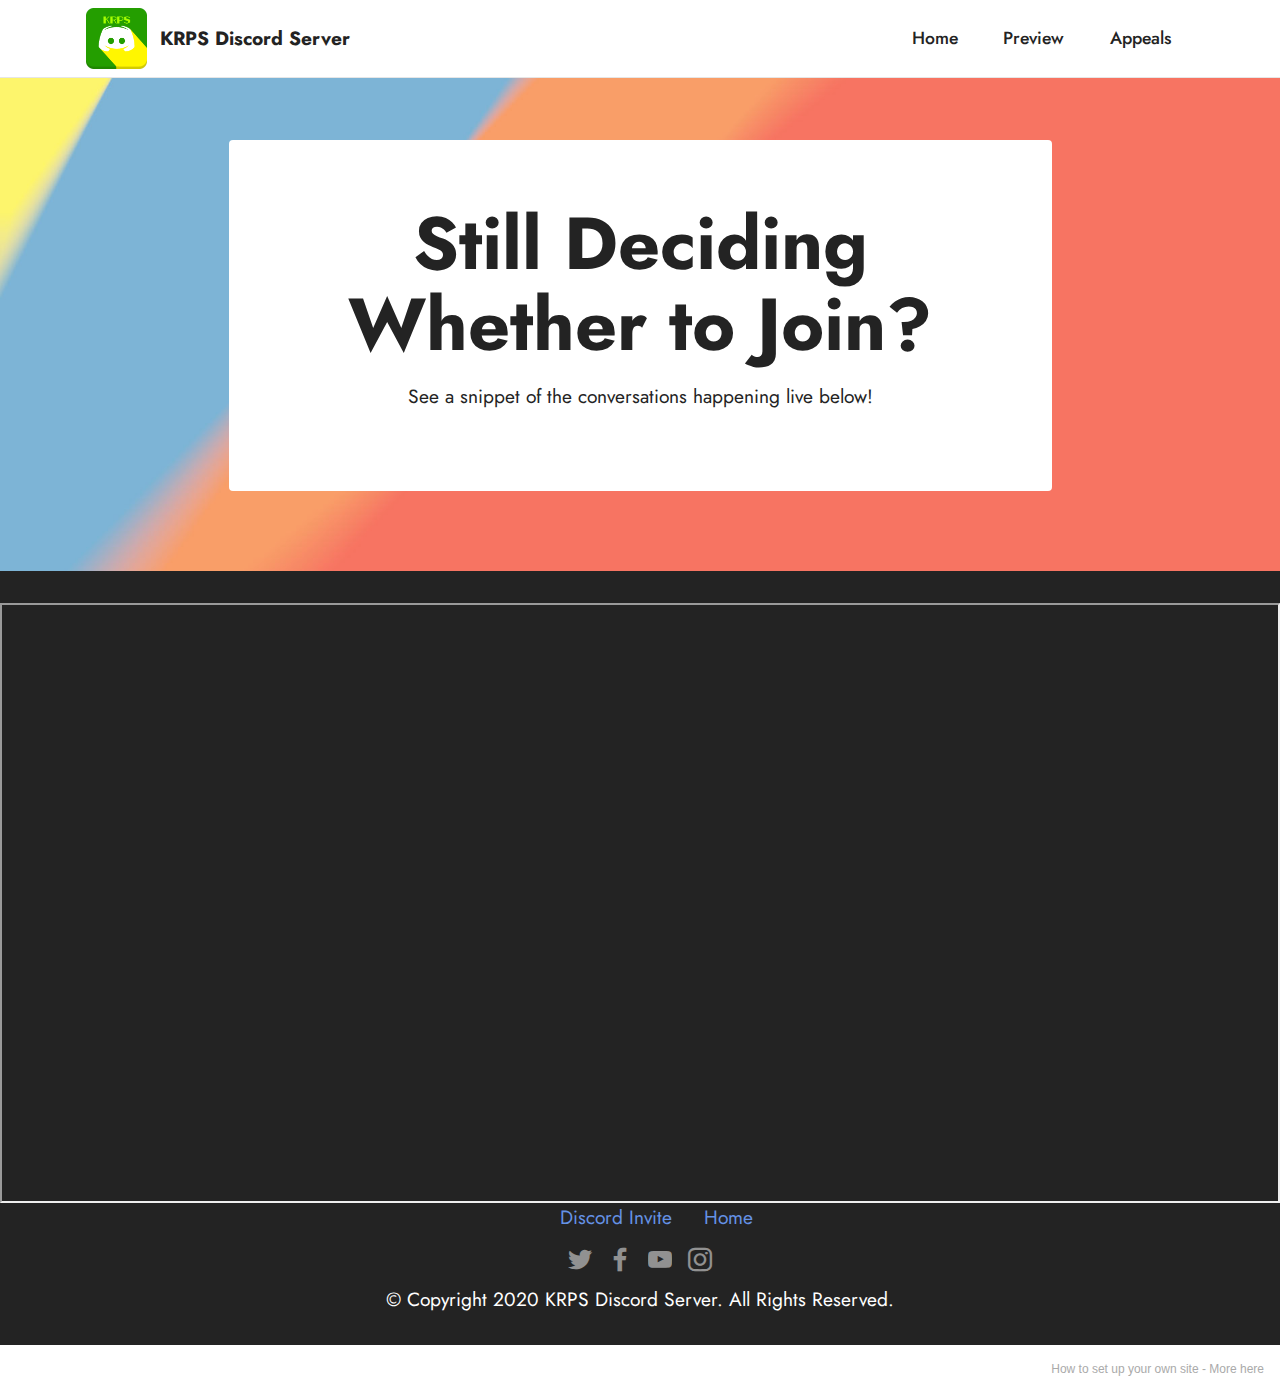
==== public/page1.html @ 9c4900dc "Initial commit" ====
<!DOCTYPE html>
<html  >
<head>
  <!-- Site made with Mobirise Website Builder v5.1.4, https://mobirise.com -->
  <meta charset="UTF-8">
  <meta http-equiv="X-UA-Compatible" content="IE=edge">
  <meta name="generator" content="Mobirise v5.1.4, mobirise.com">
  <meta name="viewport" content="width=device-width, initial-scale=1, minimum-scale=1">
  <link rel="shortcut icon" href="assets/images/discord-squircle-512-1-121x121.png" type="image/x-icon">
  <meta name="description" content="">


  <title>Preview</title>
  <link rel="stylesheet" href="assets/tether/tether.min.css">
  <link rel="stylesheet" href="assets/bootstrap/css/bootstrap.min.css">
  <link rel="stylesheet" href="assets/bootstrap/css/bootstrap-grid.min.css">
  <link rel="stylesheet" href="assets/bootstrap/css/bootstrap-reboot.min.css">
  <link rel="stylesheet" href="assets/dropdown/css/style.css">
  <link rel="stylesheet" href="assets/socicon/css/styles.css">
  <link rel="stylesheet" href="assets/theme/css/style.css">
  <link rel="preload" as="style" href="assets/mobirise/css/mbr-additional.css"><link rel="stylesheet" href="assets/mobirise/css/mbr-additional.css" type="text/css">




</head>
<body>

  <section class="menu cid-s48OLK6784" once="menu" id="menu1-m">

    <nav class="navbar navbar-dropdown navbar-fixed-top navbar-expand-lg">
        <div class="container">
            <div class="navbar-brand">
                <span class="navbar-logo">
                    <a href="index.html">
                        <img src="assets/images/discord-squircle-512-1-121x121.png" alt="Logo" style="height: 3.8rem;">
                    </a>
                </span>
                <span class="navbar-caption-wrap"><a class="navbar-caption text-black display-7" href="https://mobiri.se">KRPS Discord Server</a></span>
            </div>
            <button class="navbar-toggler" type="button" data-toggle="collapse" data-target="#navbarSupportedContent" aria-controls="navbarNavAltMarkup" aria-expanded="false" aria-label="Toggle navigation">
                <div class="hamburger">
                    <span></span>
                    <span></span>
                    <span></span>
                    <span></span>
                </div>
            </button>
            <div class="collapse navbar-collapse" id="navbarSupportedContent">
                <ul class="navbar-nav nav-dropdown nav-right" data-app-modern-menu="true"><li class="nav-item"><a class="nav-link link text-black text-primary display-4" href="index.html">Home</a></li>
                    <li class="nav-item"><a class="nav-link link text-black text-primary display-4" href="page1.html">Preview</a></li><li class="nav-item"><a class="nav-link link text-black text-primary display-4" href="page2.html">Appeals</a></li></ul>


            </div>
        </div>
    </nav>

</section>

<section class="header12 cid-sbcsaG6KM3 mbr-parallax-background" id="header12-o">



    <div class="mbr-overlay" style="opacity: 0.3; background-color: rgb(255, 255, 255);">
    </div>
    <div class="container">
        <div class="row justify-content-center">
            <div class="card col-12 col-md-12 col-lg-9">
                <div class="card-wrapper">
                    <div class="card-box align-center">
                        <h1 class="card-title mbr-fonts-style mb-3 display-1">
                            <strong>Still Deciding Whether to Join?</strong></h1>
                        <p class="mbr-text mbr-fonts-style display-7">See a snippet of the conversations happening live below!</p>

                    </div>
                </div>
            </div>
        </div>
    </div>
</section>

<section class="footer3 cid-s48P1Icc8J" once="footers" id="footer3-n">

    <iframe src="https://e.widgetbot.io/channels/707819559461322822/707819559461322825" height="600" width="800"></iframe>



    <div class="container">
        <div class="media-container-row align-center mbr-white">
            <div class="row row-links">
                <ul class="foot-menu">





                <li class="foot-menu-item mbr-fonts-style display-7"><p><a href="https://discord.gg/Gajjnm4" class="text-primary"></a><br></p></li><li class="foot-menu-item mbr-fonts-style display-7"><a href="https://discord.gg/Gajjnm4" class="text-primary">Discord Invite</a></li><li class="foot-menu-item mbr-fonts-style display-7"><a href="index.html" class="text-primary">Home</a></li></ul>
            </div>
            <div class="row social-row">
                <div class="social-list align-right pb-2">






                <div class="soc-item">
                        <a href="https://twitter.com/mobirise" target="_blank">
                            <span class="socicon-twitter socicon mbr-iconfont mbr-iconfont-social"></span>
                        </a>
                    </div><div class="soc-item">
                        <a href="https://www.facebook.com/pages/Mobirise/1616226671953247" target="_blank">
                            <span class="socicon-facebook socicon mbr-iconfont mbr-iconfont-social"></span>
                        </a>
                    </div><div class="soc-item">
                        <a href="https://www.youtube.com/c/mobirise" target="_blank">
                            <span class="socicon-youtube socicon mbr-iconfont mbr-iconfont-social"></span>
                        </a>
                    </div><div class="soc-item">
                        <a href="https://instagram.com/mobirise" target="_blank">
                            <span class="mbr-iconfont mbr-iconfont-social socicon-instagram socicon"></span>
                        </a>
                    </div></div>
            </div>
            <div class="row row-copirayt">
                <p class="mbr-text mb-0 mbr-fonts-style mbr-white align-center display-7">
                    © Copyright 2020 KRPS Discord Server. All Rights Reserved.
                </p>
            </div>
        </div>
    </div>
</section><section style="background-color: #fff; font-family: -apple-system, BlinkMacSystemFont, 'Segoe UI', 'Roboto', 'Helvetica Neue', Arial, sans-serif; color:#aaa; font-size:12px; padding: 0; align-items: center; display: flex;"><a href="https://mobirise.site/a" style="flex: 1 1; height: 3rem; padding-left: 1rem;"></a><p style="flex: 0 0 auto; margin:0; padding-right:1rem;">How to set up your own site - <a href="https://mobirise.site/x" style="color:#aaa;">More here</a></p></section><script src="assets/web/assets/jquery/jquery.min.js"></script>  <script src="assets/popper/popper.min.js"></script>  <script src="assets/tether/tether.min.js"></script>  <script src="assets/bootstrap/js/bootstrap.min.js"></script>  <script src="assets/smoothscroll/smooth-scroll.js"></script>  <script src="assets/dropdown/js/nav-dropdown.js"></script>  <script src="assets/dropdown/js/navbar-dropdown.js"></script>  <script src="assets/touchswipe/jquery.touch-swipe.min.js"></script>  <script src="assets/parallax/jarallax.min.js"></script>  <script src="assets/theme/js/script.js"></script>


</body>
</html>
---- public/assets/dropdown/css/style.css ----
.navbar-dropdown {
  left: 0;
  padding: 0;
  position: absolute;
  right: 0;
  top: 0;
  transition: all 0.45s ease;
  z-index: 1030;
  background: #282828; }
  .navbar-dropdown .navbar-logo {
    margin-right: 0.8rem;
    transition: margin 0.3s ease-in-out;
    vertical-align: middle; }
    .navbar-dropdown .navbar-logo img {
      height: 3.125rem;
      transition: all 0.3s ease-in-out; }
    .navbar-dropdown .navbar-logo.mbr-iconfont {
      font-size: 3.125rem;
      line-height: 3.125rem; }
  .navbar-dropdown .navbar-caption {
    font-weight: 700;
    white-space: normal;
    vertical-align: -4px;
    line-height: 3.125rem !important; }
    .navbar-dropdown .navbar-caption, .navbar-dropdown .navbar-caption:hover {
      color: inherit;
      text-decoration: none; }
  .navbar-dropdown .mbr-iconfont + .navbar-caption {
    vertical-align: -1px; }
  .navbar-dropdown.navbar-fixed-top {
    position: fixed; }
  .navbar-dropdown .navbar-brand span {
    vertical-align: -4px; }
  .navbar-dropdown.bg-color.transparent {
    background: none; }
  .navbar-dropdown.navbar-short .navbar-brand {
    padding: 0.625rem 0; }
    .navbar-dropdown.navbar-short .navbar-brand span {
      vertical-align: -1px; }
  .navbar-dropdown.navbar-short .navbar-caption {
    line-height: 2.375rem !important;
    vertical-align: -2px; }
  .navbar-dropdown.navbar-short .navbar-logo {
    margin-right: 0.5rem; }
    .navbar-dropdown.navbar-short .navbar-logo img {
      height: 2.375rem; }
    .navbar-dropdown.navbar-short .navbar-logo.mbr-iconfont {
      font-size: 2.375rem;
      line-height: 2.375rem; }
  .navbar-dropdown.navbar-short .mbr-table-cell {
    height: 3.625rem; }
  .navbar-dropdown .navbar-close {
    left: 0.6875rem;
    position: fixed;
    top: 0.75rem;
    z-index: 1000; }
  .navbar-dropdown .hamburger-icon {
    content: "";
    display: inline-block;
    vertical-align: middle;
    width: 16px;
    -webkit-box-shadow: 0 -6px 0 1px #282828,0 0 0 1px #282828,0 6px 0 1px #282828;
    -moz-box-shadow: 0 -6px 0 1px #282828,0 0 0 1px #282828,0 6px 0 1px #282828;
    box-shadow: 0 -6px 0 1px #282828,0 0 0 1px #282828,0 6px 0 1px #282828; }

.dropdown-menu .dropdown-toggle[data-toggle="dropdown-submenu"]::after {
  border-bottom: 0.35em solid transparent;
  border-left: 0.35em solid;
  border-right: 0;
  border-top: 0.35em solid transparent;
  margin-left: 0.3rem; }

.dropdown-menu .dropdown-item:focus {
  outline: 0; }

.nav-dropdown {
  font-size: 0.75rem;
  font-weight: 500;
  height: auto !important; }
  .nav-dropdown .nav-btn {
    padding-left: 1rem; }
  .nav-dropdown .link {
    margin: .667em 1.667em;
    font-weight: 500;
    padding: 0;
    transition: color .2s ease-in-out; }
    .nav-dropdown .link.dropdown-toggle {
      margin-right: 2.583em; }
      .nav-dropdown .link.dropdown-toggle::after {
        margin-left: .25rem;
        border-top: 0.35em solid;
        border-right: 0.35em solid transparent;
        border-left: 0.35em solid transparent;
        border-bottom: 0; }
      .nav-dropdown .link.dropdown-toggle[aria-expanded="true"] {
        margin: 0;
        padding: 0.667em 3.263em  0.667em 1.667em; }
  .nav-dropdown .link::after,
  .nav-dropdown .dropdown-item::after {
    color: inherit; }
  .nav-dropdown .btn {
    font-size: 0.75rem;
    font-weight: 700;
    letter-spacing: 0;
    margin-bottom: 0;
    padding-left: 1.25rem;
    padding-right: 1.25rem; }
  .nav-dropdown .dropdown-menu {
    border-radius: 0;
    border: 0;
    left: 0;
    margin: 0;
    padding-bottom: 1.25rem;
    padding-top: 1.25rem;
    position: relative; }
  .nav-dropdown .dropdown-submenu {
    margin-left: 0.125rem;
    top: 0; }
  .nav-dropdown .dropdown-item {
    font-weight: 500;
    line-height: 2;
    padding: 0.3846em 4.615em 0.3846em 1.5385em;
    position: relative;
    transition: color .2s ease-in-out, background-color .2s ease-in-out; }
    .nav-dropdown .dropdown-item::after {
      margin-top: -0.3077em;
      position: absolute;
      right: 1.1538em;
      top: 50%; }
    .nav-dropdown .dropdown-item:focus, .nav-dropdown .dropdown-item:hover {
      background: none; }

@media (max-width: 767px) {
  .nav-dropdown.navbar-toggleable-sm {
    bottom: 0;
    display: none;
    left: 0;
    overflow-x: hidden;
    position: fixed;
    top: 0;
    transform: translateX(-100%);
    -ms-transform: translateX(-100%);
    -webkit-transform: translateX(-100%);
    width: 18.75rem;
    z-index: 999; } }
.nav-dropdown.navbar-toggleable-xl {
  bottom: 0;
  display: none;
  left: 0;
  overflow-x: hidden;
  position: fixed;
  top: 0;
  transform: translateX(-100%);
  -ms-transform: translateX(-100%);
  -webkit-transform: translateX(-100%);
  width: 18.75rem;
  z-index: 999; }

.nav-dropdown-sm {
  display: block !important;
  overflow-x: hidden;
  overflow: auto;
  padding-top: 3.875rem; }
  .nav-dropdown-sm::after {
    content: "";
    display: block;
    height: 3rem;
    width: 100%; }
  .nav-dropdown-sm.collapse.in ~ .navbar-close {
    display: block !important; }
  .nav-dropdown-sm.collapsing, .nav-dropdown-sm.collapse.in {
    transform: translateX(0);
    -ms-transform: translateX(0);
    -webkit-transform: translateX(0);
    transition: all 0.25s ease-out;
    -webkit-transition: all 0.25s ease-out;
    background: #282828; }
  .nav-dropdown-sm.collapsing[aria-expanded="false"] {
    transform: translateX(-100%);
    -ms-transform: translateX(-100%);
    -webkit-transform: translateX(-100%); }
  .nav-dropdown-sm .nav-item {
    display: block;
    margin-left: 0 !important;
    padding-left: 0; }
  .nav-dropdown-sm .link,
  .nav-dropdown-sm .dropdown-item {
    border-top: 1px dotted rgba(255, 255, 255, 0.1);
    font-size: 0.8125rem;
    line-height: 1.6;
    margin: 0 !important;
    padding: 0.875rem 2.4rem 0.875rem 1.5625rem !important;
    position: relative;
    white-space: normal; }
    .nav-dropdown-sm .link:focus, .nav-dropdown-sm .link:hover,
    .nav-dropdown-sm .dropdown-item:focus,
    .nav-dropdown-sm .dropdown-item:hover {
      background: rgba(0, 0, 0, 0.2) !important;
      color: #c0a375; }
  .nav-dropdown-sm .nav-btn {
    position: relative;
    padding: 1.5625rem 1.5625rem 0 1.5625rem; }
    .nav-dropdown-sm .nav-btn::before {
      border-top: 1px dotted rgba(255, 255, 255, 0.1);
      content: "";
      left: 0;
      position: absolute;
      top: 0;
      width: 100%; }
    .nav-dropdown-sm .nav-btn + .nav-btn {
      padding-top: 0.625rem; }
      .nav-dropdown-sm .nav-btn + .nav-btn::before {
        display: none; }
  .nav-dropdown-sm .btn {
    padding: 0.625rem 0; }
  .nav-dropdown-sm .dropdown-toggle[data-toggle="dropdown-submenu"]::after {
    margin-left: .25rem;
    border-top: 0.35em solid;
    border-right: 0.35em solid transparent;
    border-left: 0.35em solid transparent;
    border-bottom: 0; }
  .nav-dropdown-sm .dropdown-toggle[data-toggle="dropdown-submenu"][aria-expanded="true"]::after {
    border-top: 0;
    border-right: 0.35em solid transparent;
    border-left: 0.35em solid transparent;
    border-bottom: 0.35em solid; }
  .nav-dropdown-sm .dropdown-menu {
    margin: 0;
    padding: 0;
    position: relative;
    top: 0;
    left: 0;
    width: 100%;
    border: 0;
    float: none;
    border-radius: 0;
    background: none; }
  .nav-dropdown-sm .dropdown-submenu {
    left: 100%;
    margin-left: 0.125rem;
    margin-top: -1.25rem;
    top: 0; }

.navbar-toggleable-sm .nav-dropdown .dropdown-menu {
  position: absolute; }

.navbar-toggleable-sm .nav-dropdown .dropdown-submenu {
  left: 100%;
  margin-left: 0.125rem;
  margin-top: -1.25rem;
  top: 0; }

.navbar-toggleable-sm.opened .nav-dropdown .dropdown-menu {
  position: relative; }

.navbar-toggleable-sm.opened .nav-dropdown .dropdown-submenu {
  left: 0;
  margin-left: 00rem;
  margin-top: 0rem;
  top: 0; }

.is-builder .nav-dropdown.collapsing {
  transition: none !important; }

/*# sourceMappingURL=style.css.map */
---- public/assets/socicon/css/styles.css ----
@charset "UTF-8";

@font-face {
  font-family: 'Socicon';
  src:  url('../fonts/socicon.eot');
  src:  url('../fonts/socicon.eot?#iefix') format('embedded-opentype'),
    url('../fonts/socicon.woff2') format('woff2'),
    url('../fonts/socicon.ttf') format('truetype'),
    url('../fonts/socicon.woff') format('woff'),
    url('../fonts/socicon.svg#socicon') format('svg');
  font-weight: normal;
  font-style: normal;
}

[data-icon]:before {
  font-family: "socicon" !important;
  content: attr(data-icon);
  font-style: normal !important;
  font-weight: normal !important;
  font-variant: normal !important;
  text-transform: none !important;
  speak: none;
  line-height: 1;
  -webkit-font-smoothing: antialiased;
  -moz-osx-font-smoothing: grayscale;
}

[class^="socicon-"], [class*=" socicon-"] {
  /* use !important to prevent issues with browser extensions that change fonts */
  font-family: 'Socicon' !important;
  speak: none;
  font-style: normal;
  font-weight: normal;
  font-variant: normal;
  text-transform: none;
  line-height: 1;

  /* Better Font Rendering =========== */
  -webkit-font-smoothing: antialiased;
  -moz-osx-font-smoothing: grayscale;
}

.socicon-eitaa:before {
  content: "\e97c";
}
.socicon-soroush:before {
  content: "\e97d";
}
.socicon-bale:before {
  content: "\e97e";
}
.socicon-zazzle:before {
  content: "\e97b";
}
.socicon-society6:before {
  content: "\e97a";
}
.socicon-redbubble:before {
  content: "\e979";
}
.socicon-avvo:before {
  content: "\e978";
}
.socicon-stitcher:before {
  content: "\e977";
}
.socicon-googlehangouts:before {
  content: "\e974";
}
.socicon-dlive:before {
  content: "\e975";
}
.socicon-vsco:before {
  content: "\e976";
}
.socicon-flipboard:before {
  content: "\e973";
}
.socicon-ubuntu:before {
  content: "\e958";
}
.socicon-artstation:before {
  content: "\e959";
}
.socicon-invision:before {
  content: "\e95a";
}
.socicon-torial:before {
  content: "\e95b";
}
.socicon-collectorz:before {
  content: "\e95c";
}
.socicon-seenthis:before {
  content: "\e95d";
}
.socicon-googleplaymusic:before {
  content: "\e95e";
}
.socicon-debian:before {
  content: "\e95f";
}
.socicon-filmfreeway:before {
  content: "\e960";
}
.socicon-gnome:before {
  content: "\e961";
}
.socicon-itchio:before {
  content: "\e962";
}
.socicon-jamendo:before {
  content: "\e963";
}
.socicon-mix:before {
  content: "\e964";
}
.socicon-sharepoint:before {
  content: "\e965";
}
.socicon-tinder:before {
  content: "\e966";
}
.socicon-windguru:before {
  content: "\e967";
}
.socicon-cdbaby:before {
  content: "\e968";
}
.socicon-elementaryos:before {
  content: "\e969";
}
.socicon-stage32:before {
  content: "\e96a";
}
.socicon-tiktok:before {
  content: "\e96b";
}
.socicon-gitter:before {
  content: "\e96c";
}
.socicon-letterboxd:before {
  content: "\e96d";
}
.socicon-threema:before {
  content: "\e96e";
}
.socicon-splice:before {
  content: "\e96f";
}
.socicon-metapop:before {
  content: "\e970";
}
.socicon-naver:before {
  content: "\e971";
}
.socicon-remote:before {
  content: "\e972";
}
.socicon-internet:before {
  content: "\e957";
}
.socicon-moddb:before {
  content: "\e94b";
}
.socicon-indiedb:before {
  content: "\e94c";
}
.socicon-traxsource:before {
  content: "\e94d";
}
.socicon-gamefor:before {
  content: "\e94e";
}
.socicon-pixiv:before {
  content: "\e94f";
}
.socicon-myanimelist:before {
  content: "\e950";
}
.socicon-blackberry:before {
  content: "\e951";
}
.socicon-wickr:before {
  content: "\e952";
}
.socicon-spip:before {
  content: "\e953";
}
.socicon-napster:before {
  content: "\e954";
}
.socicon-beatport:before {
  content: "\e955";
}
.socicon-hackerone:before {
  content: "\e956";
}
.socicon-hackernews:before {
  content: "\e946";
}
.socicon-smashwords:before {
  content: "\e947";
}
.socicon-kobo:before {
  content: "\e948";
}
.socicon-bookbub:before {
  content: "\e949";
}
.socicon-mailru:before {
  content: "\e94a";
}
.socicon-gitlab:before {
  content: "\e945";
}
.socicon-instructables:before {
  content: "\e944";
}
.socicon-portfolio:before {
  content: "\e943";
}
.socicon-codered:before {
  content: "\e940";
}
.socicon-origin:before {
  content: "\e941";
}
.socicon-nextdoor:before {
  content: "\e942";
}
.socicon-udemy:before {
  content: "\e93f";
}
.socicon-livemaster:before {
  content: "\e93e";
}
.socicon-crunchbase:before {
  content: "\e93b";
}
.socicon-homefy:before {
  content: "\e93c";
}
.socicon-calendly:before {
  content: "\e93d";
}
.socicon-realtor:before {
  content: "\e90f";
}
.socicon-tidal:before {
  content: "\e910";
}
.socicon-qobuz:before {
  content: "\e911";
}
.socicon-natgeo:before {
  content: "\e912";
}
.socicon-mastodon:before {
  content: "\e913";
}
.socicon-unsplash:before {
  content: "\e914";
}
.socicon-homeadvisor:before {
  content: "\e915";
}
.socicon-angieslist:before {
  content: "\e916";
}
.socicon-codepen:before {
  content: "\e917";
}
.socicon-slack:before {
  content: "\e918";
}
.socicon-openaigym:before {
  content: "\e919";
}
.socicon-logmein:before {
  content: "\e91a";
}
.socicon-fiverr:before {
  content: "\e91b";
}
.socicon-gotomeeting:before {
  content: "\e91c";
}
.socicon-aliexpress:before {
  content: "\e91d";
}
.socicon-guru:before {
  content: "\e91e";
}
.socicon-appstore:before {
  content: "\e91f";
}
.socicon-homes:before {
  content: "\e920";
}
.socicon-zoom:before {
  content: "\e921";
}
.socicon-alibaba:before {
  content: "\e922";
}
.socicon-craigslist:before {
  content: "\e923";
}
.socicon-wix:before {
  content: "\e924";
}
.socicon-redfin:before {
  content: "\e925";
}
.socicon-googlecalendar:before {
  content: "\e926";
}
.socicon-shopify:before {
  content: "\e927";
}
.socicon-freelancer:before {
  content: "\e928";
}
.socicon-seedrs:before {
  content: "\e929";
}
.socicon-bing:before {
  content: "\e92a";
}
.socicon-doodle:before {
  content: "\e92b";
}
.socicon-bonanza:before {
  content: "\e92c";
}
.socicon-squarespace:before {
  content: "\e92d";
}
.socicon-toptal:before {
  content: "\e92e";
}
.socicon-gust:before {
  content: "\e92f";
}
.socicon-ask:before {
  content: "\e930";
}
.socicon-trulia:before {
  content: "\e931";
}
.socicon-loomly:before {
  content: "\e932";
}
.socicon-ghost:before {
  content: "\e933";
}
.socicon-upwork:before {
  content: "\e934";
}
.socicon-fundable:before {
  content: "\e935";
}
.socicon-booking:before {
  content: "\e936";
}
.socicon-googlemaps:before {
  content: "\e937";
}
.socicon-zillow:before {
  content: "\e938";
}
.socicon-niconico:before {
  content: "\e939";
}
.socicon-toneden:before {
  content: "\e93a";
}
.socicon-augment:before {
  content: "\e908";
}
.socicon-bitbucket:before {
  content: "\e909";
}
.socicon-fyuse:before {
  content: "\e90a";
}
.socicon-yt-gaming:before {
  content: "\e90b";
}
.socicon-sketchfab:before {
  content: "\e90c";
}
.socicon-mobcrush:before {
  content: "\e90d";
}
.socicon-microsoft:before {
  content: "\e90e";
}
.socicon-pandora:before {
  content: "\e907";
}
.socicon-messenger:before {
  content: "\e906";
}
.socicon-gamewisp:before {
  content: "\e905";
}
.socicon-bloglovin:before {
  content: "\e904";
}
.socicon-tunein:before {
  content: "\e903";
}
.socicon-gamejolt:before {
  content: "\e901";
}
.socicon-trello:before {
  content: "\e902";
}
.socicon-spreadshirt:before {
  content: "\e900";
}
.socicon-500px:before {
  content: "\e000";
}
.socicon-8tracks:before {
  content: "\e001";
}
.socicon-airbnb:before {
  content: "\e002";
}
.socicon-alliance:before {
  content: "\e003";
}
.socicon-amazon:before {
  content: "\e004";
}
.socicon-amplement:before {
  content: "\e005";
}
.socicon-android:before {
  content: "\e006";
}
.socicon-angellist:before {
  content: "\e007";
}
.socicon-apple:before {
  content: "\e008";
}
.socicon-appnet:before {
  content: "\e009";
}
.socicon-baidu:before {
  content: "\e00a";
}
.socicon-bandcamp:before {
  content: "\e00b";
}
.socicon-battlenet:before {
  content: "\e00c";
}
.socicon-mixer:before {
  content: "\e00d";
}
.socicon-bebee:before {
  content: "\e00e";
}
.socicon-bebo:before {
  content: "\e00f";
}
.socicon-behance:before {
  content: "\e010";
}
.socicon-blizzard:before {
  content: "\e011";
}
.socicon-blogger:before {
  content: "\e012";
}
.socicon-buffer:before {
  content: "\e013";
}
.socicon-chrome:before {
  content: "\e014";
}
.socicon-coderwall:before {
  content: "\e015";
}
.socicon-curse:before {
  content: "\e016";
}
.socicon-dailymotion:before {
  content: "\e017";
}
.socicon-deezer:before {
  content: "\e018";
}
.socicon-delicious:before {
  content: "\e019";
}
.socicon-deviantart:before {
  content: "\e01a";
}
.socicon-diablo:before {
  content: "\e01b";
}
.socicon-digg:before {
  content: "\e01c";
}
.socicon-discord:before {
  content: "\e01d";
}
.socicon-disqus:before {
  content: "\e01e";
}
.socicon-douban:before {
  content: "\e01f";
}
.socicon-draugiem:before {
  content: "\e020";
}
.socicon-dribbble:before {
  content: "\e021";
}
.socicon-drupal:before {
  content: "\e022";
}
.socicon-ebay:before {
  content: "\e023";
}
.socicon-ello:before {
  content: "\e024";
}
.socicon-endomodo:before {
  content: "\e025";
}
.socicon-envato:before {
  content: "\e026";
}
.socicon-etsy:before {
  content: "\e027";
}
.socicon-facebook:before {
  content: "\e028";
}
.socicon-feedburner:before {
  content: "\e029";
}
.socicon-filmweb:before {
  content: "\e02a";
}
.socicon-firefox:before {
  content: "\e02b";
}
.socicon-flattr:before {
  content: "\e02c";
}
.socicon-flickr:before {
  content: "\e02d";
}
.socicon-formulr:before {
  content: "\e02e";
}
.socicon-forrst:before {
  content: "\e02f";
}
.socicon-foursquare:before {
  content: "\e030";
}
.socicon-friendfeed:before {
  content: "\e031";
}
.socicon-github:before {
  content: "\e032";
}
.socicon-goodreads:before {
  content: "\e033";
}
.socicon-google:before {
  content: "\e034";
}
.socicon-googlescholar:before {
  content: "\e035";
}
.socicon-googlegroups:before {
  content: "\e036";
}
.socicon-googlephotos:before {
  content: "\e037";
}
.socicon-googleplus:before {
  content: "\e038";
}
.socicon-grooveshark:before {
  content: "\e039";
}
.socicon-hackerrank:before {
  content: "\e03a";
}
.socicon-hearthstone:before {
  content: "\e03b";
}
.socicon-hellocoton:before {
  content: "\e03c";
}
.socicon-heroes:before {
  content: "\e03d";
}
.socicon-smashcast:before {
  content: "\e03e";
}
.socicon-horde:before {
  content: "\e03f";
}
.socicon-houzz:before {
  content: "\e040";
}
.socicon-icq:before {
  content: "\e041";
}
.socicon-identica:before {
  content: "\e042";
}
.socicon-imdb:before {
  content: "\e043";
}
.socicon-instagram:before {
  content: "\e044";
}
.socicon-issuu:before {
  content: "\e045";
}
.socicon-istock:before {
  content: "\e046";
}
.socicon-itunes:before {
  content: "\e047";
}
.socicon-keybase:before {
  content: "\e048";
}
.socicon-lanyrd:before {
  content: "\e049";
}
.socicon-lastfm:before {
  content: "\e04a";
}
.socicon-line:before {
  content: "\e04b";
}
.socicon-linkedin:before {
  content: "\e04c";
}
.socicon-livejournal:before {
  content: "\e04d";
}
.socicon-lyft:before {
  content: "\e04e";
}
.socicon-macos:before {
  content: "\e04f";
}
.socicon-mail:before {
  content: "\e050";
}
.socicon-medium:before {
  content: "\e051";
}
.socicon-meetup:before {
  content: "\e052";
}
.socicon-mixcloud:before {
  content: "\e053";
}
.socicon-modelmayhem:before {
  content: "\e054";
}
.socicon-mumble:before {
  content: "\e055";
}
.socicon-myspace:before {
  content: "\e056";
}
.socicon-newsvine:before {
  content: "\e057";
}
.socicon-nintendo:before {
  content: "\e058";
}
.socicon-npm:before {
  content: "\e059";
}
.socicon-odnoklassniki:before {
  content: "\e05a";
}
.socicon-openid:before {
  content: "\e05b";
}
.socicon-opera:before {
  content: "\e05c";
}
.socicon-outlook:before {
  content: "\e05d";
}
.socicon-overwatch:before {
  content: "\e05e";
}
.socicon-patreon:before {
  content: "\e05f";
}
.socicon-paypal:before {
  content: "\e060";
}
.socicon-periscope:before {
  content: "\e061";
}
.socicon-persona:before {
  content: "\e062";
}
.socicon-pinterest:before {
  content: "\e063";
}
.socicon-play:before {
  content: "\e064";
}
.socicon-player:before {
  content: "\e065";
}
.socicon-playstation:before {
  content: "\e066";
}
.socicon-pocket:before {
  content: "\e067";
}
.socicon-qq:before {
  content: "\e068";
}
.socicon-quora:before {
  content: "\e069";
}
.socicon-raidcall:before {
  content: "\e06a";
}
.socicon-ravelry:before {
  content: "\e06b";
}
.socicon-reddit:before {
  content: "\e06c";
}
.socicon-renren:before {
  content: "\e06d";
}
.socicon-researchgate:before {
  content: "\e06e";
}
.socicon-residentadvisor:before {
  content: "\e06f";
}
.socicon-reverbnation:before {
  content: "\e070";
}
.socicon-rss:before {
  content: "\e071";
}
.socicon-sharethis:before {
  content: "\e072";
}
.socicon-skype:before {
  content: "\e073";
}
.socicon-slideshare:before {
  content: "\e074";
}
.socicon-smugmug:before {
  content: "\e075";
}
.socicon-snapchat:before {
  content: "\e076";
}
.socicon-songkick:before {
  content: "\e077";
}
.socicon-soundcloud:before {
  content: "\e078";
}
.socicon-spotify:before {
  content: "\e079";
}
.socicon-stackexchange:before {
  content: "\e07a";
}
.socicon-stackoverflow:before {
  content: "\e07b";
}
.socicon-starcraft:before {
  content: "\e07c";
}
.socicon-stayfriends:before {
  content: "\e07d";
}
.socicon-steam:before {
  content: "\e07e";
}
.socicon-storehouse:before {
  content: "\e07f";
}
.socicon-strava:before {
  content: "\e080";
}
.socicon-streamjar:before {
  content: "\e081";
}
.socicon-stumbleupon:before {
  content: "\e082";
}
.socicon-swarm:before {
  content: "\e083";
}
.socicon-teamspeak:before {
  content: "\e084";
}
.socicon-teamviewer:before {
  content: "\e085";
}
.socicon-technorati:before {
  content: "\e086";
}
.socicon-telegram:before {
  content: "\e087";
}
.socicon-tripadvisor:before {
  content: "\e088";
}
.socicon-tripit:before {
  content: "\e089";
}
.socicon-triplej:before {
  content: "\e08a";
}
.socicon-tumblr:before {
  content: "\e08b";
}
.socicon-twitch:before {
  content: "\e08c";
}
.socicon-twitter:before {
  content: "\e08d";
}
.socicon-uber:before {
  content: "\e08e";
}
.socicon-ventrilo:before {
  content: "\e08f";
}
.socicon-viadeo:before {
  content: "\e090";
}
.socicon-viber:before {
  content: "\e091";
}
.socicon-viewbug:before {
  content: "\e092";
}
.socicon-vimeo:before {
  content: "\e093";
}
.socicon-vine:before {
  content: "\e094";
}
.socicon-vkontakte:before {
  content: "\e095";
}
.socicon-warcraft:before {
  content: "\e096";
}
.socicon-wechat:before {
  content: "\e097";
}
.socicon-weibo:before {
  content: "\e098";
}
.socicon-whatsapp:before {
  content: "\e099";
}
.socicon-wikipedia:before {
  content: "\e09a";
}
.socicon-windows:before {
  content: "\e09b";
}
.socicon-wordpress:before {
  content: "\e09c";
}
.socicon-wykop:before {
  content: "\e09d";
}
.socicon-xbox:before {
  content: "\e09e";
}
.socicon-xing:before {
  content: "\e09f";
}
.socicon-yahoo:before {
  content: "\e0a0";
}
.socicon-yammer:before {
  content: "\e0a1";
}
.socicon-yandex:before {
  content: "\e0a2";
}
.socicon-yelp:before {
  content: "\e0a3";
}
.socicon-younow:before {
  content: "\e0a4";
}
.socicon-youtube:before {
  content: "\e0a5";
}
.socicon-zapier:before {
  content: "\e0a6";
}
.socicon-zerply:before {
  content: "\e0a7";
}
.socicon-zomato:before {
  content: "\e0a8";
}
.socicon-zynga:before {
  content: "\e0a9";
}
---- public/assets/theme/css/style.css ----
section {
  background-color: #ffffff;
}

body {
  font-style: normal;
  line-height: 1.5;
  font-weight: 400;
  color: #232323;
  position: relative;
}

section,
.container,
.container-fluid {
  position: relative;
  word-wrap: break-word;
}

a.mbr-iconfont:hover {
  text-decoration: none;
}

.article .lead p,
.article .lead ul,
.article .lead ol,
.article .lead pre,
.article .lead blockquote {
  margin-bottom: 0;
}

a {
  font-style: normal;
  font-weight: 400;
  cursor: pointer;
}

a, a:hover {
  text-decoration: none;
}

.mbr-section-title {
  font-style: normal;
  line-height: 1.3;
}

.mbr-section-subtitle {
  line-height: 1.3;
}

.mbr-text {
  font-style: normal;
  line-height: 1.7;
}

h1,
h2,
h3,
h4,
h5,
h6,
.display-1,
.display-2,
.display-4,
.display-5,
.display-7,
span,
p,
a {
  line-height: 1;
  word-break: break-word;
  word-wrap: break-word;
  font-weight: 400;
}

b,
strong {
  font-weight: bold;
}

input:-webkit-autofill, input:-webkit-autofill:hover, input:-webkit-autofill:focus, input:-webkit-autofill:active {
  transition-delay: 9999s;
  transition-property: background-color, color;
}

textarea[type="hidden"] {
  display: none;
}

section {
  background-position: 50% 50%;
  background-repeat: no-repeat;
  background-size: cover;
}

section .mbr-background-video,
section .mbr-background-video-preview {
  position: absolute;
  bottom: 0;
  left: 0;
  right: 0;
  top: 0;
}

.hidden {
  visibility: hidden;
}

.mbr-z-index20 {
  z-index: 20;
}

/*! Base colors */
.mbr-white {
  color: #ffffff;
}

.mbr-black {
  color: #111111;
}

.mbr-bg-white {
  background-color: #ffffff;
}

.mbr-bg-black {
  background-color: #000000;
}

/*! Text-aligns */
.align-left {
  text-align: left;
}

.align-center {
  text-align: center;
}

.align-right {
  text-align: right;
}

/*! Font-weight  */
.mbr-light {
  font-weight: 300;
}

.mbr-regular {
  font-weight: 400;
}

.mbr-semibold {
  font-weight: 500;
}

.mbr-bold {
  font-weight: 700;
}

/*! Media  */
.media-content {
  flex-basis: 100%;
}

.media-container-row {
  display: flex;
  flex-direction: row;
  flex-wrap: wrap;
  justify-content: center;
  align-content: center;
  align-items: start;
}

.media-container-row .media-size-item {
  width: 400px;
}

.media-container-column {
  display: flex;
  flex-direction: column;
  flex-wrap: wrap;
  justify-content: center;
  align-content: center;
  align-items: stretch;
}

.media-container-column > * {
  width: 100%;
}

@media (min-width: 992px) {
  .media-container-row {
    flex-wrap: nowrap;
  }
}

figure {
  margin-bottom: 0;
  overflow: hidden;
}

figure[mbr-media-size] {
  transition: width 0.1s;
}

img,
iframe {
  display: block;
  width: 100%;
}

.card {
  background-color: transparent;
  border: none;
}

.card-box {
  width: 100%;
}

.card-img {
  text-align: center;
  flex-shrink: 0;
  -webkit-flex-shrink: 0;
}

.media {
  max-width: 100%;
  margin: 0 auto;
}

.mbr-figure {
  align-self: center;
}

.media-container > div {
  max-width: 100%;
}

.mbr-figure img,
.card-img img {
  width: 100%;
}

@media (max-width: 991px) {
  .media-size-item {
    width: auto !important;
  }
  .media {
    width: auto;
  }
  .mbr-figure {
    width: 100% !important;
  }
}

/*! Buttons */
.mbr-section-btn {
  margin-left: -0.6rem;
  margin-right: -0.6rem;
  font-size: 0;
}

.btn {
  font-weight: 600;
  border-width: 1px;
  font-style: normal;
  margin: 0.6rem 0.6rem;
  white-space: normal;
  transition: all 0.2s ease-in-out;
  display: inline-flex;
  align-items: center;
  justify-content: center;
  word-break: break-word;
}

.btn-sm {
  font-weight: 600;
  letter-spacing: 0px;
  transition: all 0.3s ease-in-out;
}

.btn-md {
  font-weight: 600;
  letter-spacing: 0px;
  transition: all 0.3s ease-in-out;
}

.btn-lg {
  font-weight: 600;
  letter-spacing: 0px;
  transition: all 0.3s ease-in-out;
}

.btn-form {
  margin: 0;
}

.btn-form:hover {
  cursor: pointer;
}

nav .mbr-section-btn {
  margin-left: 0rem;
  margin-right: 0rem;
}

/*! Btn icon margin */
.btn .mbr-iconfont,
.btn.btn-sm .mbr-iconfont {
  order: 1;
  cursor: pointer;
  margin-left: 0.5rem;
  vertical-align: sub;
}

.btn.btn-md .mbr-iconfont,
.btn.btn-md .mbr-iconfont {
  margin-left: 0.8rem;
}

.mbr-regular {
  font-weight: 400;
}

.mbr-semibold {
  font-weight: 500;
}

.mbr-bold {
  font-weight: 700;
}

[type="submit"] {
  -webkit-appearance: none;
}

/*! Full-screen */
.mbr-fullscreen .mbr-overlay {
  min-height: 100vh;
}

.mbr-fullscreen {
  display: flex;
  display: -moz-flex;
  display: -ms-flex;
  display: -o-flex;
  align-items: center;
  min-height: 100vh;
  padding-top: 3rem;
  padding-bottom: 3rem;
}

/*! Map */
.map {
  height: 25rem;
  position: relative;
}

.map iframe {
  width: 100%;
  height: 100%;
}

/*! Scroll to top arrow */
.mbr-arrow-up {
  bottom: 25px;
  right: 90px;
  position: fixed;
  text-align: right;
  z-index: 5000;
  color: #ffffff;
  font-size: 32px;
}

.mbr-arrow-up a {
  background: rgba(0, 0, 0, 0.2);
  border-radius: 50%;
  color: #fff;
  display: inline-block;
  height: 60px;
  width: 60px;
  outline-style: none !important;
  position: relative;
  text-decoration: none;
  transition: all 0.3s ease-in-out;
  cursor: pointer;
  text-align: center;
}

.mbr-arrow-up a:hover {
  background-color: rgba(0, 0, 0, 0.4);
}

.mbr-arrow-up a i {
  line-height: 60px;
}

.mbr-arrow-up-icon {
  display: block;
  color: #fff;
}

.mbr-arrow-up-icon::before {
  content: "\203a";
  display: inline-block;
  font-family: serif;
  font-size: 32px;
  line-height: 1;
  font-style: normal;
  position: relative;
  top: 6px;
  left: -4px;
  -webkit-transform: rotate(-90deg);
          transform: rotate(-90deg);
}

/*! Arrow Down */
.mbr-arrow {
  position: absolute;
  bottom: 45px;
  left: 50%;
  width: 60px;
  height: 60px;
  cursor: pointer;
  background-color: rgba(80, 80, 80, 0.5);
  border-radius: 50%;
  -webkit-transform: translateX(-50%);
          transform: translateX(-50%);
}

@media (max-width: 767px) {
  .mbr-arrow {
    display: none;
  }
}

.mbr-arrow > a {
  display: inline-block;
  text-decoration: none;
  outline-style: none;
  -webkit-animation: arrowdown 1.7s ease-in-out infinite;
          animation: arrowdown 1.7s ease-in-out infinite;
  color: #ffffff;
}

.mbr-arrow > a > i {
  position: absolute;
  top: -2px;
  left: 15px;
  font-size: 2rem;
}

#scrollToTop a i::before {
  content: "";
  position: absolute;
  display: block;
  border-bottom: 3px solid #fff;
  border-left: 3px solid #fff;
  width: 40%;
  height: 40%;
  left: 50%;
  top: 50%;
  -webkit-transform: rotate(135deg);
  transform: translateY(-30%) translateX(-50%) rotate(135deg);
}

@keyframes arrowdown {
  0% {
    -webkit-transform: translateY(0px);
            transform: translateY(0px);
  }
  50% {
    -webkit-transform: translateY(-5px);
            transform: translateY(-5px);
  }
  100% {
    -webkit-transform: translateY(0px);
            transform: translateY(0px);
  }
}

@-webkit-keyframes arrowdown {
  0% {
    -webkit-transform: translateY(0px);
            transform: translateY(0px);
  }
  50% {
    -webkit-transform: translateY(-5px);
            transform: translateY(-5px);
  }
  100% {
    -webkit-transform: translateY(0px);
            transform: translateY(0px);
  }
}

@media (max-width: 500px) {
  .mbr-arrow-up {
    left: 50%;
    right: auto;
  }
}

/*Gradients animation*/
@keyframes gradient-animation {
  from {
    background-position: 0% 100%;
    -webkit-animation-timing-function: ease-in-out;
            animation-timing-function: ease-in-out;
  }
  to {
    background-position: 100% 0%;
    -webkit-animation-timing-function: ease-in-out;
            animation-timing-function: ease-in-out;
  }
}

@-webkit-keyframes gradient-animation {
  from {
    background-position: 0% 100%;
    -webkit-animation-timing-function: ease-in-out;
            animation-timing-function: ease-in-out;
  }
  to {
    background-position: 100% 0%;
    -webkit-animation-timing-function: ease-in-out;
            animation-timing-function: ease-in-out;
  }
}

.bg-gradient {
  background-size: 200% 200%;
  animation: gradient-animation 5s infinite alternate;
  -webkit-animation: gradient-animation 5s infinite alternate;
}

.menu .navbar-brand {
  display: -webkit-flex;
}

.menu .navbar-brand span {
  display: flex;
  display: -webkit-flex;
}

.menu .navbar-brand .navbar-caption-wrap {
  display: -webkit-flex;
}

.menu .navbar-brand .navbar-logo img {
  display: -webkit-flex;
}

@media (min-width: 768px) and (max-width: 991px) {
  .menu .navbar-toggleable-sm .navbar-nav {
    display: -ms-flexbox;
  }
}

@media (max-width: 991px) {
  .menu .navbar-collapse {
    max-height: 93.5vh;
  }
  .menu .navbar-collapse.show {
    overflow: auto;
  }
}

@media (min-width: 992px) {
  .menu .navbar-nav.nav-dropdown {
    display: -webkit-flex;
  }
  .menu .navbar-toggleable-sm .navbar-collapse {
    display: -webkit-flex !important;
  }
  .menu .collapsed .navbar-collapse {
    max-height: 93.5vh;
  }
  .menu .collapsed .navbar-collapse.show {
    overflow: auto;
  }
}

@media (max-width: 767px) {
  .menu .navbar-collapse {
    max-height: 80vh;
  }
}

.nav-link .mbr-iconfont {
  margin-right: .5rem;
}

.navbar {
  display: -webkit-flex;
  -webkit-flex-wrap: wrap;
  -webkit-align-items: center;
  -webkit-justify-content: space-between;
}

.navbar-collapse {
  -webkit-flex-basis: 100%;
  -webkit-flex-grow: 1;
  -webkit-align-items: center;
}

.nav-dropdown .link {
  padding: 0.667em 1.667em !important;
  margin: 0 !important;
}

.nav {
  display: -webkit-flex;
  -webkit-flex-wrap: wrap;
}

.row {
  display: -webkit-flex;
  -webkit-flex-wrap: wrap;
}

.justify-content-center {
  -webkit-justify-content: center;
}

.form-inline {
  display: -webkit-flex;
}

.card-wrapper {
  -webkit-flex: 1;
}

.carousel-control {
  z-index: 10;
  display: -webkit-flex;
}

.carousel-controls {
  display: -webkit-flex;
}

.media {
  display: -webkit-flex;
}

.form-group:focus {
  outline: none;
}

.jq-selectbox__select {
  padding: 7px 0;
  position: relative;
}

.jq-selectbox__dropdown {
  overflow: hidden;
  border-radius: 10px;
  position: absolute;
  top: 100%;
  left: 0 !important;
  width: 100% !important;
}

.jq-selectbox__trigger-arrow {
  right: 0;
  -webkit-transform: translateY(-50%);
          transform: translateY(-50%);
}

.jq-selectbox li {
  padding: 1.07em 0.5em;
}

input[type="range"] {
  padding-left: 0 !important;
  padding-right: 0 !important;
}

.modal-dialog,
.modal-content {
  height: 100%;
}

.modal-dialog .carousel-inner {
  height: calc(100vh - 1.75rem);
}

@media (max-width: 575px) {
  .modal-dialog .carousel-inner {
    height: calc(100vh - 1rem);
  }
}

.carousel-item {
  text-align: center;
}

.carousel-item img {
  margin: auto;
}

.navbar-toggler {
  align-self: flex-start;
  padding: 0.25rem 0.75rem;
  font-size: 1.25rem;
  line-height: 1;
  background: transparent;
  border: 1px solid transparent;
  border-radius: 0.25rem;
}

.navbar-toggler:focus,
.navbar-toggler:hover {
  text-decoration: none;
}

.navbar-toggler-icon {
  display: inline-block;
  width: 1.5em;
  height: 1.5em;
  vertical-align: middle;
  content: "";
  background: no-repeat center center;
  background-size: 100% 100%;
}

.navbar-toggler-left {
  position: absolute;
  left: 1rem;
}

.navbar-toggler-right {
  position: absolute;
  right: 1rem;
}

.card-img {
  width: auto;
}

.menu .navbar.collapsed:not(.beta-menu) {
  flex-direction: column;
}

.carousel-item.active,
.carousel-item-next,
.carousel-item-prev {
  display: flex;
}

.note-air-layout .dropup .dropdown-menu,
.note-air-layout .navbar-fixed-bottom .dropdown .dropdown-menu {
  bottom: initial !important;
}

html,
body {
  height: auto;
  min-height: 100vh;
}

.dropup .dropdown-toggle::after {
  display: none;
}

.form-asterisk {
  font-family: initial;
  position: absolute;
  top: -2px;
  font-weight: normal;
}

.form-control-label {
  position: relative;
  cursor: pointer;
  margin-bottom: 0.357em;
  padding: 0;
}

.alert {
  color: #ffffff;
  border-radius: 0;
  border: 0;
  font-size: 1.1rem;
  line-height: 1.5;
  margin-bottom: 1.875rem;
  padding: 1.25rem;
  position: relative;
  text-align: center;
}

.alert.alert-form::after {
  background-color: inherit;
  bottom: -7px;
  content: "";
  display: block;
  height: 14px;
  left: 50%;
  margin-left: -7px;
  position: absolute;
  -webkit-transform: rotate(45deg);
          transform: rotate(45deg);
  width: 14px;
}

.form-control {
  background-color: #ffffff;
  background-clip: border-box;
  color: #232323;
  line-height: 1rem !important;
  height: auto;
  padding: 0.6rem 1.2rem;
  transition: border-color 0.25s ease 0s;
  border: 1px solid transparent !important;
  border-radius: 4px;
  box-shadow: rgba(0, 0, 0, 0.07) 0px 1px 1px 0px, rgba(0, 0, 0, 0.07) 0px 1px 3px 0px, rgba(0, 0, 0, 0.03) 0px 0px 0px 1px;
}

.form-active .form-control:invalid {
  border-color: red;
}

form .row {
  margin-left: -0.6rem;
  margin-right: -0.6rem;
}

form .row [class*="col"] {
  padding-left: 0.6rem;
  padding-right: 0.6rem;
}

form .mbr-section-btn {
  margin: 0;
  padding-left: 0.6rem;
  padding-right: 0.6rem;
}

form .btn {
  display: flex;
  padding: 0.6rem 1.2rem;
  margin: 0;
}

form .form-check-input {
  margin-top: .5;
}

textarea.form-control {
  line-height: 1.5rem !important;
}

.form-group {
  margin-bottom: 1.2rem;
}

.form-control,
form .btn {
  min-height: 48px;
}

.form-control:focus {
  box-shadow: none;
}

:focus {
  outline: none;
}

.mbr-overlay {
  background-color: #000;
  bottom: 0;
  left: 0;
  opacity: 0.5;
  position: absolute;
  right: 0;
  top: 0;
  z-index: 0;
  pointer-events: none;
}

blockquote {
  font-style: italic;
  padding: 3rem;
  font-size: 1.09rem;
  position: relative;
  border-left: 3px solid;
}

ul,
ol,
pre,
blockquote {
  margin-bottom: 2.3125rem;
}

.mt-4 {
  margin-top: 2rem !important;
}

.mb-4 {
  margin-bottom: 2rem !important;
}

@media (min-width: 992px) {
  .container {
    padding-left: 16px;
    padding-right: 16px;
  }
  .row {
    margin-left: -16px;
    margin-right: -16px;
  }
  .row > [class*="col"] {
    padding-left: 16px;
    padding-right: 16px;
  }
}

@media (min-width: 768px) {
  .container-fluid {
    padding-left: 32px;
    padding-right: 32px;
  }
}

@media (min-width: 768px) and (max-width: 991px) {
  .mbr-container {
    padding-left: 32px;
    padding-right: 32px;
  }
}

@media (max-width: 767px) {
  .mbr-container {
    padding-left: 16px;
    padding-right: 16px;
  }
}

.card-wrapper,
.item-wrapper {
  overflow: hidden;
}

.app-video-wrapper > img {
  opacity: 1;
}
.engine {
	position: absolute;
	text-indent: -2400px;
	text-align: center;
	padding: 0;
	top: 0;
	left: -2400px;
}
---- public/assets/mobirise/css/mbr-additional.css ----
@import url(https://fonts.googleapis.com/css?family=Jost:100,200,300,400,500,600,700,800,900,100i,200i,300i,400i,500i,600i,700i,800i,900i&display=swap);





body {
  font-family: IBM Plex Sans;
}
.display-1 {
  font-family: 'Jost', sans-serif;
  font-size: 4.6rem;
  line-height: 1.1;
}
.display-1 > .mbr-iconfont {
  font-size: 5.75rem;
}
.display-2 {
  font-family: 'Jost', sans-serif;
  font-size: 3rem;
  line-height: 1.1;
}
.display-2 > .mbr-iconfont {
  font-size: 3.75rem;
}
.display-4 {
  font-family: 'Jost', sans-serif;
  font-size: 1.1rem;
  line-height: 1.5;
}
.display-4 > .mbr-iconfont {
  font-size: 1.375rem;
}
.display-5 {
  font-family: 'Jost', sans-serif;
  font-size: 2.2rem;
  line-height: 1.5;
}
.display-5 > .mbr-iconfont {
  font-size: 2.75rem;
}
.display-7 {
  font-family: 'Jost', sans-serif;
  font-size: 1.2rem;
  line-height: 1.5;
}
.display-7 > .mbr-iconfont {
  font-size: 1.5rem;
}
/* ---- Fluid typography for mobile devices ---- */
/* 1.4 - font scale ratio ( bootstrap == 1.42857 ) */
/* 100vw - current viewport width */
/* (48 - 20)  48 == 48rem == 768px, 20 == 20rem == 320px(minimal supported viewport) */
/* 0.65 - min scale variable, may vary */
@media (max-width: 992px) {
  .display-1 {
    font-size: 3.68rem;
  }
}
@media (max-width: 768px) {
  .display-1 {
    font-size: 3.22rem;
    font-size: calc( 2.26rem + (4.6 - 2.26) * ((100vw - 20rem) / (48 - 20)));
    line-height: calc( 1.1 * (2.26rem + (4.6 - 2.26) * ((100vw - 20rem) / (48 - 20))));
  }
  .display-2 {
    font-size: 2.4rem;
    font-size: calc( 1.7rem + (3 - 1.7) * ((100vw - 20rem) / (48 - 20)));
    line-height: calc( 1.3 * (1.7rem + (3 - 1.7) * ((100vw - 20rem) / (48 - 20))));
  }
  .display-4 {
    font-size: 0.88rem;
    font-size: calc( 1.0350000000000001rem + (1.1 - 1.0350000000000001) * ((100vw - 20rem) / (48 - 20)));
    line-height: calc( 1.4 * (1.0350000000000001rem + (1.1 - 1.0350000000000001) * ((100vw - 20rem) / (48 - 20))));
  }
  .display-5 {
    font-size: 1.76rem;
    font-size: calc( 1.42rem + (2.2 - 1.42) * ((100vw - 20rem) / (48 - 20)));
    line-height: calc( 1.4 * (1.42rem + (2.2 - 1.42) * ((100vw - 20rem) / (48 - 20))));
  }
  .display-7 {
    font-size: 0.96rem;
    font-size: calc( 1.07rem + (1.2 - 1.07) * ((100vw - 20rem) / (48 - 20)));
    line-height: calc( 1.4 * (1.07rem + (1.2 - 1.07) * ((100vw - 20rem) / (48 - 20))));
  }
}
/* Buttons */
.btn {
  padding: 0.6rem 1.2rem;
  border-radius: 4px;
}
.btn-sm {
  padding: 0.6rem 1.2rem;
  border-radius: 4px;
}
.btn-md {
  padding: 0.6rem 1.2rem;
  border-radius: 4px;
}
.btn-lg {
  padding: 1rem 2.6rem;
  border-radius: 4px;
}
.bg-primary {
  background-color: #6592e6 !important;
}
.bg-success {
  background-color: #40b0bf !important;
}
.bg-info {
  background-color: #47b5ed !important;
}
.bg-warning {
  background-color: #ffe161 !important;
}
.bg-danger {
  background-color: #ff9966 !important;
}
.btn-primary,
.btn-primary:active {
  background-color: #6592e6 !important;
  border-color: #6592e6 !important;
  color: #ffffff !important;
  box-shadow: 0 2px 2px 0 rgba(0, 0, 0, 0.2);
}
.btn-primary:hover,
.btn-primary:focus,
.btn-primary.focus,
.btn-primary.active {
  color: #ffffff !important;
  background-color: #2260d2 !important;
  border-color: #2260d2 !important;
  box-shadow: 0 2px 5px 0 rgba(0, 0, 0, 0.2);
}
.btn-primary.disabled,
.btn-primary:disabled {
  color: #ffffff !important;
  background-color: #2260d2 !important;
  border-color: #2260d2 !important;
}
.btn-secondary,
.btn-secondary:active {
  background-color: #ff6666 !important;
  border-color: #ff6666 !important;
  color: #ffffff !important;
  box-shadow: 0 2px 2px 0 rgba(0, 0, 0, 0.2);
}
.btn-secondary:hover,
.btn-secondary:focus,
.btn-secondary.focus,
.btn-secondary.active {
  color: #ffffff !important;
  background-color: #ff0f0f !important;
  border-color: #ff0f0f !important;
  box-shadow: 0 2px 5px 0 rgba(0, 0, 0, 0.2);
}
.btn-secondary.disabled,
.btn-secondary:disabled {
  color: #ffffff !important;
  background-color: #ff0f0f !important;
  border-color: #ff0f0f !important;
}
.btn-info,
.btn-info:active {
  background-color: #47b5ed !important;
  border-color: #47b5ed !important;
  color: #ffffff !important;
  box-shadow: 0 2px 2px 0 rgba(0, 0, 0, 0.2);
}
.btn-info:hover,
.btn-info:focus,
.btn-info.focus,
.btn-info.active {
  color: #ffffff !important;
  background-color: #148cca !important;
  border-color: #148cca !important;
  box-shadow: 0 2px 5px 0 rgba(0, 0, 0, 0.2);
}
.btn-info.disabled,
.btn-info:disabled {
  color: #ffffff !important;
  background-color: #148cca !important;
  border-color: #148cca !important;
}
.btn-success,
.btn-success:active {
  background-color: #40b0bf !important;
  border-color: #40b0bf !important;
  color: #ffffff !important;
  box-shadow: 0 2px 2px 0 rgba(0, 0, 0, 0.2);
}
.btn-success:hover,
.btn-success:focus,
.btn-success.focus,
.btn-success.active {
  color: #ffffff !important;
  background-color: #2a747e !important;
  border-color: #2a747e !important;
  box-shadow: 0 2px 5px 0 rgba(0, 0, 0, 0.2);
}
.btn-success.disabled,
.btn-success:disabled {
  color: #ffffff !important;
  background-color: #2a747e !important;
  border-color: #2a747e !important;
}
.btn-warning,
.btn-warning:active {
  background-color: #ffe161 !important;
  border-color: #ffe161 !important;
  color: #614f00 !important;
  box-shadow: 0 2px 2px 0 rgba(0, 0, 0, 0.2);
}
.btn-warning:hover,
.btn-warning:focus,
.btn-warning.focus,
.btn-warning.active {
  color: #0a0800 !important;
  background-color: #ffd10a !important;
  border-color: #ffd10a !important;
  box-shadow: 0 2px 5px 0 rgba(0, 0, 0, 0.2);
}
.btn-warning.disabled,
.btn-warning:disabled {
  color: #614f00 !important;
  background-color: #ffd10a !important;
  border-color: #ffd10a !important;
}
.btn-danger,
.btn-danger:active {
  background-color: #ff9966 !important;
  border-color: #ff9966 !important;
  color: #ffffff !important;
  box-shadow: 0 2px 2px 0 rgba(0, 0, 0, 0.2);
}
.btn-danger:hover,
.btn-danger:focus,
.btn-danger.focus,
.btn-danger.active {
  color: #ffffff !important;
  background-color: #ff5f0f !important;
  border-color: #ff5f0f !important;
  box-shadow: 0 2px 5px 0 rgba(0, 0, 0, 0.2);
}
.btn-danger.disabled,
.btn-danger:disabled {
  color: #ffffff !important;
  background-color: #ff5f0f !important;
  border-color: #ff5f0f !important;
}
.btn-white,
.btn-white:active {
  background-color: #fafafa !important;
  border-color: #fafafa !important;
  color: #7a7a7a !important;
  box-shadow: 0 2px 2px 0 rgba(0, 0, 0, 0.2);
}
.btn-white:hover,
.btn-white:focus,
.btn-white.focus,
.btn-white.active {
  color: #4f4f4f !important;
  background-color: #cfcfcf !important;
  border-color: #cfcfcf !important;
  box-shadow: 0 2px 5px 0 rgba(0, 0, 0, 0.2);
}
.btn-white.disabled,
.btn-white:disabled {
  color: #7a7a7a !important;
  background-color: #cfcfcf !important;
  border-color: #cfcfcf !important;
}
.btn-black,
.btn-black:active {
  background-color: #232323 !important;
  border-color: #232323 !important;
  color: #ffffff !important;
  box-shadow: 0 2px 2px 0 rgba(0, 0, 0, 0.2);
}
.btn-black:hover,
.btn-black:focus,
.btn-black.focus,
.btn-black.active {
  color: #ffffff !important;
  background-color: #000000 !important;
  border-color: #000000 !important;
  box-shadow: 0 2px 5px 0 rgba(0, 0, 0, 0.2);
}
.btn-black.disabled,
.btn-black:disabled {
  color: #ffffff !important;
  background-color: #000000 !important;
  border-color: #000000 !important;
}
.btn-primary-outline,
.btn-primary-outline:active {
  background-color: transparent !important;
  border-color: transparent;
  color: #6592e6;
}
.btn-primary-outline:hover,
.btn-primary-outline:focus,
.btn-primary-outline.focus,
.btn-primary-outline.active {
  color: #2260d2 !important;
  background-color: transparent!important;
  border-color: transparent!important;
  box-shadow: none!important;
}
.btn-primary-outline.disabled,
.btn-primary-outline:disabled {
  color: #ffffff !important;
  background-color: #6592e6 !important;
  border-color: #6592e6 !important;
}
.btn-secondary-outline,
.btn-secondary-outline:active {
  background-color: transparent !important;
  border-color: transparent;
  color: #ff6666;
}
.btn-secondary-outline:hover,
.btn-secondary-outline:focus,
.btn-secondary-outline.focus,
.btn-secondary-outline.active {
  color: #ff0f0f !important;
  background-color: transparent!important;
  border-color: transparent!important;
  box-shadow: none!important;
}
.btn-secondary-outline.disabled,
.btn-secondary-outline:disabled {
  color: #ffffff !important;
  background-color: #ff6666 !important;
  border-color: #ff6666 !important;
}
.btn-info-outline,
.btn-info-outline:active {
  background-color: transparent !important;
  border-color: transparent;
  color: #47b5ed;
}
.btn-info-outline:hover,
.btn-info-outline:focus,
.btn-info-outline.focus,
.btn-info-outline.active {
  color: #148cca !important;
  background-color: transparent!important;
  border-color: transparent!important;
  box-shadow: none!important;
}
.btn-info-outline.disabled,
.btn-info-outline:disabled {
  color: #ffffff !important;
  background-color: #47b5ed !important;
  border-color: #47b5ed !important;
}
.btn-success-outline,
.btn-success-outline:active {
  background-color: transparent !important;
  border-color: transparent;
  color: #40b0bf;
}
.btn-success-outline:hover,
.btn-success-outline:focus,
.btn-success-outline.focus,
.btn-success-outline.active {
  color: #2a747e !important;
  background-color: transparent!important;
  border-color: transparent!important;
  box-shadow: none!important;
}
.btn-success-outline.disabled,
.btn-success-outline:disabled {
  color: #ffffff !important;
  background-color: #40b0bf !important;
  border-color: #40b0bf !important;
}
.btn-warning-outline,
.btn-warning-outline:active {
  background-color: transparent !important;
  border-color: transparent;
  color: #ffe161;
}
.btn-warning-outline:hover,
.btn-warning-outline:focus,
.btn-warning-outline.focus,
.btn-warning-outline.active {
  color: #ffd10a !important;
  background-color: transparent!important;
  border-color: transparent!important;
  box-shadow: none!important;
}
.btn-warning-outline.disabled,
.btn-warning-outline:disabled {
  color: #614f00 !important;
  background-color: #ffe161 !important;
  border-color: #ffe161 !important;
}
.btn-danger-outline,
.btn-danger-outline:active {
  background-color: transparent !important;
  border-color: transparent;
  color: #ff9966;
}
.btn-danger-outline:hover,
.btn-danger-outline:focus,
.btn-danger-outline.focus,
.btn-danger-outline.active {
  color: #ff5f0f !important;
  background-color: transparent!important;
  border-color: transparent!important;
  box-shadow: none!important;
}
.btn-danger-outline.disabled,
.btn-danger-outline:disabled {
  color: #ffffff !important;
  background-color: #ff9966 !important;
  border-color: #ff9966 !important;
}
.btn-black-outline,
.btn-black-outline:active {
  background-color: transparent !important;
  border-color: transparent;
  color: #232323;
}
.btn-black-outline:hover,
.btn-black-outline:focus,
.btn-black-outline.focus,
.btn-black-outline.active {
  color: #000000 !important;
  background-color: transparent!important;
  border-color: transparent!important;
  box-shadow: none!important;
}
.btn-black-outline.disabled,
.btn-black-outline:disabled {
  color: #ffffff !important;
  background-color: #232323 !important;
  border-color: #232323 !important;
}
.btn-white-outline,
.btn-white-outline:active {
  background-color: transparent !important;
  border-color: transparent;
  color: #fafafa;
}
.btn-white-outline:hover,
.btn-white-outline:focus,
.btn-white-outline.focus,
.btn-white-outline.active {
  color: #cfcfcf !important;
  background-color: transparent!important;
  border-color: transparent!important;
  box-shadow: none!important;
}
.btn-white-outline.disabled,
.btn-white-outline:disabled {
  color: #7a7a7a !important;
  background-color: #fafafa !important;
  border-color: #fafafa !important;
}
.text-primary {
  color: #6592e6 !important;
}
.text-secondary {
  color: #ff6666 !important;
}
.text-success {
  color: #40b0bf !important;
}
.text-info {
  color: #47b5ed !important;
}
.text-warning {
  color: #ffe161 !important;
}
.text-danger {
  color: #ff9966 !important;
}
.text-white {
  color: #fafafa !important;
}
.text-black {
  color: #232323 !important;
}
a.text-primary:hover,
a.text-primary:focus,
a.text-primary.active {
  color: #205ac5 !important;
}
a.text-secondary:hover,
a.text-secondary:focus,
a.text-secondary.active {
  color: #ff0000 !important;
}
a.text-success:hover,
a.text-success:focus,
a.text-success.active {
  color: #266a73 !important;
}
a.text-info:hover,
a.text-info:focus,
a.text-info.active {
  color: #1283bc !important;
}
a.text-warning:hover,
a.text-warning:focus,
a.text-warning.active {
  color: #facb00 !important;
}
a.text-danger:hover,
a.text-danger:focus,
a.text-danger.active {
  color: #ff5500 !important;
}
a.text-white:hover,
a.text-white:focus,
a.text-white.active {
  color: #c7c7c7 !important;
}
a.text-black:hover,
a.text-black:focus,
a.text-black.active {
  color: #000000 !important;
}
a[class*="text-"]:not(.nav-link):not(.dropdown-item):not([role]) {
  position: relative;
  background-image: transparent;
  background-size: 10000px 2px;
  background-repeat: no-repeat;
  background-position: 0px 1.2em;
  background-position: -10000px 1.2em;
}
a[class*="text-"]:not(.nav-link):not(.dropdown-item):not([role]):hover {
  transition: background-position 2s ease-in-out;
  background-image: linear-gradient(currentColor 50%, currentColor 50%);
  background-position: 0px 1.2em;
}
.nav-tabs .nav-link.active {
  color: #6592e6;
}
.nav-tabs .nav-link:not(.active) {
  color: #232323;
}
.alert-success {
  background-color: #70c770;
}
.alert-info {
  background-color: #47b5ed;
}
.alert-warning {
  background-color: #ffe161;
}
.alert-danger {
  background-color: #ff9966;
}
.mbr-gallery-filter li.active .btn {
  background-color: #6592e6;
  border-color: #6592e6;
  color: #ffffff;
}
.mbr-gallery-filter li.active .btn:focus {
  box-shadow: none;
}
a,
a:hover {
  color: #6592e6;
}
.mbr-plan-header.bg-primary .mbr-plan-subtitle,
.mbr-plan-header.bg-primary .mbr-plan-price-desc {
  color: #ffffff;
}
.mbr-plan-header.bg-success .mbr-plan-subtitle,
.mbr-plan-header.bg-success .mbr-plan-price-desc {
  color: #a0d8df;
}
.mbr-plan-header.bg-info .mbr-plan-subtitle,
.mbr-plan-header.bg-info .mbr-plan-price-desc {
  color: #ffffff;
}
.mbr-plan-header.bg-warning .mbr-plan-subtitle,
.mbr-plan-header.bg-warning .mbr-plan-price-desc {
  color: #ffffff;
}
.mbr-plan-header.bg-danger .mbr-plan-subtitle,
.mbr-plan-header.bg-danger .mbr-plan-price-desc {
  color: #ffffff;
}
/* Scroll to top button*/
.scrollToTop_wraper {
  display: none;
}
.form-control {
  font-family: 'Jost', sans-serif;
  font-size: 1.1rem;
  line-height: 1.5;
  font-weight: 400;
}
.form-control > .mbr-iconfont {
  font-size: 1.375rem;
}
.form-control:hover,
.form-control:focus {
  box-shadow: rgba(0, 0, 0, 0.07) 0px 1px 1px 0px, rgba(0, 0, 0, 0.07) 0px 1px 3px 0px, rgba(0, 0, 0, 0.03) 0px 0px 0px 1px;
  border-color: #6592e6 !important;
}
.form-control:-webkit-input-placeholder {
  font-family: 'Jost', sans-serif;
  font-size: 1.1rem;
  line-height: 1.5;
  font-weight: 400;
}
.form-control:-webkit-input-placeholder > .mbr-iconfont {
  font-size: 1.375rem;
}
blockquote {
  border-color: #6592e6;
}
/* Forms */
.jq-selectbox li:hover,
.jq-selectbox li.selected {
  background-color: #6592e6;
  color: #ffffff;
}
.jq-number__spin {
  transition: 0.25s ease;
}
.jq-number__spin:hover {
  border-color: #6592e6;
}
.jq-selectbox .jq-selectbox__trigger-arrow,
.jq-number__spin.minus:after,
.jq-number__spin.plus:after {
  transition: 0.4s;
  border-top-color: #353535;
  border-bottom-color: #353535;
}
.jq-selectbox:hover .jq-selectbox__trigger-arrow,
.jq-number__spin.minus:hover:after,
.jq-number__spin.plus:hover:after {
  border-top-color: #6592e6;
  border-bottom-color: #6592e6;
}
.xdsoft_datetimepicker .xdsoft_calendar td.xdsoft_default,
.xdsoft_datetimepicker .xdsoft_calendar td.xdsoft_current,
.xdsoft_datetimepicker .xdsoft_timepicker .xdsoft_time_box > div > div.xdsoft_current {
  color: #ffffff !important;
  background-color: #6592e6 !important;
  box-shadow: none !important;
}
.xdsoft_datetimepicker .xdsoft_calendar td:hover,
.xdsoft_datetimepicker .xdsoft_timepicker .xdsoft_time_box > div > div:hover {
  color: #000000 !important;
  background: #ff6666 !important;
  box-shadow: none !important;
}
.lazy-bg {
  background-image: none !important;
}
.lazy-placeholder:not(section),
.lazy-none {
  display: block;
  position: relative;
  padding-bottom: 56.25%;
  width: 100%;
  height: auto;
}
iframe.lazy-placeholder,
.lazy-placeholder:after {
  content: '';
  position: absolute;
  width: 200px;
  height: 200px;
  background: transparent no-repeat center;
  background-size: contain;
  top: 50%;
  left: 50%;
  transform: translateX(-50%) translateY(-50%);
  background-image: url("data:image/svg+xml;charset=UTF-8,%3csvg width='32' height='32' viewBox='0 0 64 64' xmlns='http://www.w3.org/2000/svg' stroke='%236592e6' %3e%3cg fill='none' fill-rule='evenodd'%3e%3cg transform='translate(16 16)' stroke-width='2'%3e%3ccircle stroke-opacity='.5' cx='16' cy='16' r='16'/%3e%3cpath d='M32 16c0-9.94-8.06-16-16-16'%3e%3canimateTransform attributeName='transform' type='rotate' from='0 16 16' to='360 16 16' dur='1s' repeatCount='indefinite'/%3e%3c/path%3e%3c/g%3e%3c/g%3e%3c/svg%3e");
}
section.lazy-placeholder:after {
  opacity: 0.5;
}
body {
  overflow-x: hidden;
}
a {
  transition: color 0.6s;
}
.cid-s48OLK6784 {
  z-index: 1000;
  width: 100%;
  position: relative;
  min-height: 60px;
}
.cid-s48OLK6784 nav.navbar {
  position: fixed;
}
.cid-s48OLK6784 .dropdown-item:before {
  font-family: Moririse2 !important;
  content: '\e966';
  display: inline-block;
  width: 0;
  position: absolute;
  left: 1rem;
  top: 0.5rem;
  margin-right: 0.5rem;
  line-height: 1;
  font-size: inherit;
  vertical-align: middle;
  text-align: center;
  overflow: hidden;
  transform: scale(0, 1);
  transition: all 0.25s ease-in-out;
}
.cid-s48OLK6784 .dropdown-menu {
  padding: 0;
}
.cid-s48OLK6784 .dropdown-item {
  border-bottom: 1px solid #e6e6e6;
}
.cid-s48OLK6784 .dropdown-item:hover,
.cid-s48OLK6784 .dropdown-item:focus {
  background: #6592e6 !important;
  color: white !important;
}
.cid-s48OLK6784 .nav-dropdown .link {
  padding: 0 0.3em !important;
  margin: .667em 1em !important;
}
.cid-s48OLK6784 .nav-dropdown .link.dropdown-toggle::after {
  margin-left: 0.5rem;
  margin-top: 0.2rem;
}
.cid-s48OLK6784 .nav-link {
  position: relative;
}
.cid-s48OLK6784 .container {
  display: flex;
  margin: auto;
}
.cid-s48OLK6784 .iconfont-wrapper {
  color: #000000 !important;
  font-size: 1.5rem;
  padding-right: .5rem;
}
.cid-s48OLK6784 .navbar-caption {
  padding-right: 4rem;
}
.cid-s48OLK6784 .dropdown-menu,
.cid-s48OLK6784 .navbar.opened {
  background: #ffffff !important;
}
.cid-s48OLK6784 .nav-item:focus,
.cid-s48OLK6784 .nav-link:focus {
  outline: none;
}
.cid-s48OLK6784 .dropdown .dropdown-menu .dropdown-item {
  width: auto;
  transition: all 0.25s ease-in-out;
}
.cid-s48OLK6784 .dropdown .dropdown-menu .dropdown-item::after {
  right: 0.5rem;
}
.cid-s48OLK6784 .dropdown .dropdown-menu .dropdown-item .mbr-iconfont {
  margin-left: -1.8rem;
  padding-right: 1rem;
  font-size: inherit;
}
.cid-s48OLK6784 .dropdown .dropdown-menu .dropdown-item .mbr-iconfont:before {
  display: inline-block;
  transform: scale(1, 1);
  transition: all 0.25s ease-in-out;
}
.cid-s48OLK6784 .collapsed .dropdown-menu .dropdown-item:before {
  display: none;
}
.cid-s48OLK6784 .collapsed .dropdown .dropdown-menu .dropdown-item {
  padding: 0.235em 1.5em 0.235em 1.5em !important;
  transition: none;
  margin: 0 !important;
}
.cid-s48OLK6784 .navbar {
  min-height: 77px;
  transition: all .3s;
  border-bottom: 1px solid transparent;
  background: #ffffff;
}
.cid-s48OLK6784 .navbar:not(.navbar-short) {
  border-bottom: 1px solid #e6e6e6;
}
.cid-s48OLK6784 .navbar.opened {
  transition: all .3s;
}
.cid-s48OLK6784 .navbar .dropdown-item {
  padding: .5rem 1.8rem;
}
.cid-s48OLK6784 .navbar .navbar-logo img {
  width: auto;
}
.cid-s48OLK6784 .navbar .navbar-collapse {
  justify-content: flex-end;
  z-index: 1;
}
.cid-s48OLK6784 .navbar.collapsed .nav-item .nav-link::before {
  display: none;
}
.cid-s48OLK6784 .navbar.collapsed.opened .dropdown-menu {
  top: 0;
}
@media (min-width: 992px) {
  .cid-s48OLK6784 .navbar.collapsed.opened:not(.navbar-short) .navbar-collapse {
    max-height: calc(98.5vh - 3.8rem);
  }
}
.cid-s48OLK6784 .navbar.collapsed .dropdown-menu .dropdown-submenu {
  left: 0 !important;
}
.cid-s48OLK6784 .navbar.collapsed .dropdown-menu .dropdown-item:after {
  right: auto;
}
.cid-s48OLK6784 .navbar.collapsed .dropdown-menu .dropdown-toggle[data-toggle="dropdown-submenu"]:after {
  margin-left: 0.5rem;
  margin-top: 0.2rem;
  border-top: 0.35em solid;
  border-right: 0.35em solid transparent;
  border-left: 0.35em solid transparent;
  border-bottom: 0;
  top: 55%;
}
.cid-s48OLK6784 .navbar.collapsed ul.navbar-nav li {
  margin: auto;
}
.cid-s48OLK6784 .navbar.collapsed .dropdown-menu .dropdown-item {
  padding: .25rem 1.5rem;
  text-align: center;
}
.cid-s48OLK6784 .navbar.collapsed .icons-menu {
  padding-left: 0;
  padding-right: 0;
  padding-top: .5rem;
  padding-bottom: .5rem;
}
@media (max-width: 991px) {
  .cid-s48OLK6784 .navbar .nav-item .nav-link::before {
    display: none;
  }
  .cid-s48OLK6784 .navbar.opened .dropdown-menu {
    top: 0;
  }
  .cid-s48OLK6784 .navbar .dropdown-menu .dropdown-submenu {
    left: 0 !important;
  }
  .cid-s48OLK6784 .navbar .dropdown-menu .dropdown-item:after {
    right: auto;
  }
  .cid-s48OLK6784 .navbar .dropdown-menu .dropdown-toggle[data-toggle="dropdown-submenu"]:after {
    margin-left: 0.5rem;
    margin-top: 0.2rem;
    border-top: 0.35em solid;
    border-right: 0.35em solid transparent;
    border-left: 0.35em solid transparent;
    border-bottom: 0;
    top: 55%;
  }
  .cid-s48OLK6784 .navbar .navbar-logo img {
    height: 3.8rem !important;
  }
  .cid-s48OLK6784 .navbar ul.navbar-nav li {
    margin: auto;
  }
  .cid-s48OLK6784 .navbar .dropdown-menu .dropdown-item {
    padding: .25rem 1.5rem !important;
    text-align: center;
  }
  .cid-s48OLK6784 .navbar .navbar-brand {
    flex-shrink: initial;
    flex-basis: auto;
    word-break: break-word;
    padding-right: 2rem;
  }
  .cid-s48OLK6784 .navbar .navbar-toggler {
    flex-basis: auto;
  }
  .cid-s48OLK6784 .navbar .icons-menu {
    padding-left: 0;
    padding-top: .5rem;
    padding-bottom: .5rem;
  }
}
.cid-s48OLK6784 .navbar.navbar-short {
  min-height: 60px;
}
.cid-s48OLK6784 .navbar.navbar-short .navbar-logo img {
  height: 3rem !important;
}
.cid-s48OLK6784 .navbar.navbar-short .navbar-brand {
  padding: 0;
}
.cid-s48OLK6784 .navbar-brand {
  flex-shrink: 0;
  align-items: center;
  margin-right: 0;
  padding: 0;
  transition: all .3s;
  word-break: break-word;
  z-index: 1;
}
.cid-s48OLK6784 .navbar-brand .navbar-caption {
  line-height: inherit !important;
}
.cid-s48OLK6784 .navbar-brand .navbar-logo a {
  outline: none;
}
.cid-s48OLK6784 .dropdown-item.active,
.cid-s48OLK6784 .dropdown-item:active {
  background-color: transparent;
}
.cid-s48OLK6784 .navbar-expand-lg .navbar-nav .nav-link {
  padding: 0;
}
.cid-s48OLK6784 .nav-dropdown .link.dropdown-toggle {
  margin-right: 1.667em;
}
.cid-s48OLK6784 .nav-dropdown .link.dropdown-toggle[aria-expanded="true"] {
  margin-right: 0;
  padding: 0.667em 1.667em;
}
.cid-s48OLK6784 .navbar.navbar-expand-lg .dropdown .dropdown-menu {
  background: #ffffff;
}
.cid-s48OLK6784 .navbar.navbar-expand-lg .dropdown .dropdown-menu .dropdown-submenu {
  margin: 0;
  left: 100%;
}
.cid-s48OLK6784 .navbar .dropdown.open > .dropdown-menu {
  display: block;
}
.cid-s48OLK6784 ul.navbar-nav {
  flex-wrap: wrap;
}
.cid-s48OLK6784 .navbar-buttons {
  text-align: center;
  min-width: 170px;
}
.cid-s48OLK6784 button.navbar-toggler {
  outline: none;
  width: 31px;
  height: 20px;
  cursor: pointer;
  transition: all .2s;
  position: relative;
  align-self: center;
}
.cid-s48OLK6784 button.navbar-toggler .hamburger span {
  position: absolute;
  right: 0;
  width: 30px;
  height: 2px;
  border-right: 5px;
  background-color: currentColor;
}
.cid-s48OLK6784 button.navbar-toggler .hamburger span:nth-child(1) {
  top: 0;
  transition: all .2s;
}
.cid-s48OLK6784 button.navbar-toggler .hamburger span:nth-child(2) {
  top: 8px;
  transition: all .15s;
}
.cid-s48OLK6784 button.navbar-toggler .hamburger span:nth-child(3) {
  top: 8px;
  transition: all .15s;
}
.cid-s48OLK6784 button.navbar-toggler .hamburger span:nth-child(4) {
  top: 16px;
  transition: all .2s;
}
.cid-s48OLK6784 nav.opened .hamburger span:nth-child(1) {
  top: 8px;
  width: 0;
  opacity: 0;
  right: 50%;
  transition: all .2s;
}
.cid-s48OLK6784 nav.opened .hamburger span:nth-child(2) {
  transform: rotate(45deg);
  transition: all .25s;
}
.cid-s48OLK6784 nav.opened .hamburger span:nth-child(3) {
  transform: rotate(-45deg);
  transition: all .25s;
}
.cid-s48OLK6784 nav.opened .hamburger span:nth-child(4) {
  top: 8px;
  width: 0;
  opacity: 0;
  right: 50%;
  transition: all .2s;
}
.cid-s48OLK6784 .navbar-dropdown {
  padding: .5rem 1rem;
  position: fixed;
}
.cid-s48OLK6784 a.nav-link {
  display: flex;
  align-items: center;
  justify-content: center;
}
.cid-s48OLK6784 .icons-menu {
  flex-wrap: nowrap;
  display: flex;
  justify-content: center;
  padding-left: 1rem;
  padding-right: 1rem;
  padding-top: 0.3rem;
  text-align: center;
}
@media screen and (-ms-high-contrast: active), (-ms-high-contrast: none) {
  .cid-s48OLK6784 .navbar {
    height: 77px;
  }
  .cid-s48OLK6784 .navbar.opened {
    height: auto;
  }
  .cid-s48OLK6784 .nav-item .nav-link:hover::before {
    width: 175%;
    max-width: calc(100% + 2rem);
    left: -1rem;
  }
}
.cid-sbcpX2FvCj {
  padding-top: 6rem;
  padding-bottom: 6rem;
  background-color: #92e235;
}
.cid-sbcpX2FvCj .row {
  align-items: center;
}
@media (max-width: 991px) {
  .cid-sbcpX2FvCj .image-wrapper {
    padding: 1rem;
  }
}
@media (min-width: 992px) {
  .cid-sbcpX2FvCj .text-wrapper {
    padding: 0 2rem;
  }
}
.cid-sbcqJxcYOV {
  padding-top: 4rem;
  padding-bottom: 4rem;
  background-color: #ffffff;
}
@media (min-width: 1500px) {
  .cid-sbcqJxcYOV .container {
    max-width: 1400px;
  }
}
.cid-sbcqJxcYOV .mbr-iconfont {
  display: block;
  font-size: 5rem;
  color: #6592e6;
  margin-bottom: 2rem;
}
.cid-sbcqJxcYOV .card-wrapper {
  margin-top: 3rem;
}
.cid-sbcqJxcYOV .row {
  justify-content: center;
}
.cid-s48P1Icc8J {
  padding-top: 2rem;
  padding-bottom: 2rem;
  background-color: #232323;
}
.cid-s48P1Icc8J .row-links {
  width: 100%;
  justify-content: center;
}
.cid-s48P1Icc8J .social-row {
  width: 100%;
  justify-content: center;
}
.cid-s48P1Icc8J .media-container-row {
  flex-direction: column;
  justify-content: center;
  align-items: center;
}
.cid-s48P1Icc8J .media-container-row .foot-menu {
  list-style: none;
  display: flex;
  justify-content: center;
  flex-wrap: wrap;
  padding: 0;
  margin-bottom: 0;
}
.cid-s48P1Icc8J .media-container-row .foot-menu li {
  padding: 0 1rem 1rem 1rem;
}
.cid-s48P1Icc8J .media-container-row .foot-menu li p {
  margin: 0;
}
.cid-s48P1Icc8J .media-container-row .social-list {
  padding-left: 0;
  margin-bottom: 0;
  list-style: none;
  display: flex;
  flex-wrap: wrap;
  justify-content: flex-end;
}
.cid-s48P1Icc8J .media-container-row .social-list .mbr-iconfont-social {
  font-size: 1.5rem;
  color: #ffffff;
}
.cid-s48P1Icc8J .media-container-row .social-list .soc-item {
  margin: 0 .5rem;
}
.cid-s48P1Icc8J .media-container-row .social-list a {
  margin: 0;
  opacity: .5;
  transition: .2s linear;
}
.cid-s48P1Icc8J .media-container-row .social-list a:hover {
  opacity: 1;
}
@media (max-width: 767px) {
  .cid-s48P1Icc8J .media-container-row .social-list {
    -webkit-justify-content: center;
    justify-content: center;
  }
}
.cid-s48P1Icc8J .media-container-row .row-copirayt {
  word-break: break-word;
  width: 100%;
}
.cid-s48P1Icc8J .media-container-row .row-copirayt p {
  width: 100%;
}
.cid-s48OLK6784 {
  z-index: 1000;
  width: 100%;
  position: relative;
  min-height: 60px;
}
.cid-s48OLK6784 nav.navbar {
  position: fixed;
}
.cid-s48OLK6784 .dropdown-item:before {
  font-family: Moririse2 !important;
  content: '\e966';
  display: inline-block;
  width: 0;
  position: absolute;
  left: 1rem;
  top: 0.5rem;
  margin-right: 0.5rem;
  line-height: 1;
  font-size: inherit;
  vertical-align: middle;
  text-align: center;
  overflow: hidden;
  transform: scale(0, 1);
  transition: all 0.25s ease-in-out;
}
.cid-s48OLK6784 .dropdown-menu {
  padding: 0;
}
.cid-s48OLK6784 .dropdown-item {
  border-bottom: 1px solid #e6e6e6;
}
.cid-s48OLK6784 .dropdown-item:hover,
.cid-s48OLK6784 .dropdown-item:focus {
  background: #6592e6 !important;
  color: white !important;
}
.cid-s48OLK6784 .nav-dropdown .link {
  padding: 0 0.3em !important;
  margin: .667em 1em !important;
}
.cid-s48OLK6784 .nav-dropdown .link.dropdown-toggle::after {
  margin-left: 0.5rem;
  margin-top: 0.2rem;
}
.cid-s48OLK6784 .nav-link {
  position: relative;
}
.cid-s48OLK6784 .container {
  display: flex;
  margin: auto;
}
.cid-s48OLK6784 .iconfont-wrapper {
  color: #000000 !important;
  font-size: 1.5rem;
  padding-right: .5rem;
}
.cid-s48OLK6784 .navbar-caption {
  padding-right: 4rem;
}
.cid-s48OLK6784 .dropdown-menu,
.cid-s48OLK6784 .navbar.opened {
  background: #ffffff !important;
}
.cid-s48OLK6784 .nav-item:focus,
.cid-s48OLK6784 .nav-link:focus {
  outline: none;
}
.cid-s48OLK6784 .dropdown .dropdown-menu .dropdown-item {
  width: auto;
  transition: all 0.25s ease-in-out;
}
.cid-s48OLK6784 .dropdown .dropdown-menu .dropdown-item::after {
  right: 0.5rem;
}
.cid-s48OLK6784 .dropdown .dropdown-menu .dropdown-item .mbr-iconfont {
  margin-left: -1.8rem;
  padding-right: 1rem;
  font-size: inherit;
}
.cid-s48OLK6784 .dropdown .dropdown-menu .dropdown-item .mbr-iconfont:before {
  display: inline-block;
  transform: scale(1, 1);
  transition: all 0.25s ease-in-out;
}
.cid-s48OLK6784 .collapsed .dropdown-menu .dropdown-item:before {
  display: none;
}
.cid-s48OLK6784 .collapsed .dropdown .dropdown-menu .dropdown-item {
  padding: 0.235em 1.5em 0.235em 1.5em !important;
  transition: none;
  margin: 0 !important;
}
.cid-s48OLK6784 .navbar {
  min-height: 77px;
  transition: all .3s;
  border-bottom: 1px solid transparent;
  background: #ffffff;
}
.cid-s48OLK6784 .navbar:not(.navbar-short) {
  border-bottom: 1px solid #e6e6e6;
}
.cid-s48OLK6784 .navbar.opened {
  transition: all .3s;
}
.cid-s48OLK6784 .navbar .dropdown-item {
  padding: .5rem 1.8rem;
}
.cid-s48OLK6784 .navbar .navbar-logo img {
  width: auto;
}
.cid-s48OLK6784 .navbar .navbar-collapse {
  justify-content: flex-end;
  z-index: 1;
}
.cid-s48OLK6784 .navbar.collapsed .nav-item .nav-link::before {
  display: none;
}
.cid-s48OLK6784 .navbar.collapsed.opened .dropdown-menu {
  top: 0;
}
@media (min-width: 992px) {
  .cid-s48OLK6784 .navbar.collapsed.opened:not(.navbar-short) .navbar-collapse {
    max-height: calc(98.5vh - 3.8rem);
  }
}
.cid-s48OLK6784 .navbar.collapsed .dropdown-menu .dropdown-submenu {
  left: 0 !important;
}
.cid-s48OLK6784 .navbar.collapsed .dropdown-menu .dropdown-item:after {
  right: auto;
}
.cid-s48OLK6784 .navbar.collapsed .dropdown-menu .dropdown-toggle[data-toggle="dropdown-submenu"]:after {
  margin-left: 0.5rem;
  margin-top: 0.2rem;
  border-top: 0.35em solid;
  border-right: 0.35em solid transparent;
  border-left: 0.35em solid transparent;
  border-bottom: 0;
  top: 55%;
}
.cid-s48OLK6784 .navbar.collapsed ul.navbar-nav li {
  margin: auto;
}
.cid-s48OLK6784 .navbar.collapsed .dropdown-menu .dropdown-item {
  padding: .25rem 1.5rem;
  text-align: center;
}
.cid-s48OLK6784 .navbar.collapsed .icons-menu {
  padding-left: 0;
  padding-right: 0;
  padding-top: .5rem;
  padding-bottom: .5rem;
}
@media (max-width: 991px) {
  .cid-s48OLK6784 .navbar .nav-item .nav-link::before {
    display: none;
  }
  .cid-s48OLK6784 .navbar.opened .dropdown-menu {
    top: 0;
  }
  .cid-s48OLK6784 .navbar .dropdown-menu .dropdown-submenu {
    left: 0 !important;
  }
  .cid-s48OLK6784 .navbar .dropdown-menu .dropdown-item:after {
    right: auto;
  }
  .cid-s48OLK6784 .navbar .dropdown-menu .dropdown-toggle[data-toggle="dropdown-submenu"]:after {
    margin-left: 0.5rem;
    margin-top: 0.2rem;
    border-top: 0.35em solid;
    border-right: 0.35em solid transparent;
    border-left: 0.35em solid transparent;
    border-bottom: 0;
    top: 55%;
  }
  .cid-s48OLK6784 .navbar .navbar-logo img {
    height: 3.8rem !important;
  }
  .cid-s48OLK6784 .navbar ul.navbar-nav li {
    margin: auto;
  }
  .cid-s48OLK6784 .navbar .dropdown-menu .dropdown-item {
    padding: .25rem 1.5rem !important;
    text-align: center;
  }
  .cid-s48OLK6784 .navbar .navbar-brand {
    flex-shrink: initial;
    flex-basis: auto;
    word-break: break-word;
    padding-right: 2rem;
  }
  .cid-s48OLK6784 .navbar .navbar-toggler {
    flex-basis: auto;
  }
  .cid-s48OLK6784 .navbar .icons-menu {
    padding-left: 0;
    padding-top: .5rem;
    padding-bottom: .5rem;
  }
}
.cid-s48OLK6784 .navbar.navbar-short {
  min-height: 60px;
}
.cid-s48OLK6784 .navbar.navbar-short .navbar-logo img {
  height: 3rem !important;
}
.cid-s48OLK6784 .navbar.navbar-short .navbar-brand {
  padding: 0;
}
.cid-s48OLK6784 .navbar-brand {
  flex-shrink: 0;
  align-items: center;
  margin-right: 0;
  padding: 0;
  transition: all .3s;
  word-break: break-word;
  z-index: 1;
}
.cid-s48OLK6784 .navbar-brand .navbar-caption {
  line-height: inherit !important;
}
.cid-s48OLK6784 .navbar-brand .navbar-logo a {
  outline: none;
}
.cid-s48OLK6784 .dropdown-item.active,
.cid-s48OLK6784 .dropdown-item:active {
  background-color: transparent;
}
.cid-s48OLK6784 .navbar-expand-lg .navbar-nav .nav-link {
  padding: 0;
}
.cid-s48OLK6784 .nav-dropdown .link.dropdown-toggle {
  margin-right: 1.667em;
}
.cid-s48OLK6784 .nav-dropdown .link.dropdown-toggle[aria-expanded="true"] {
  margin-right: 0;
  padding: 0.667em 1.667em;
}
.cid-s48OLK6784 .navbar.navbar-expand-lg .dropdown .dropdown-menu {
  background: #ffffff;
}
.cid-s48OLK6784 .navbar.navbar-expand-lg .dropdown .dropdown-menu .dropdown-submenu {
  margin: 0;
  left: 100%;
}
.cid-s48OLK6784 .navbar .dropdown.open > .dropdown-menu {
  display: block;
}
.cid-s48OLK6784 ul.navbar-nav {
  flex-wrap: wrap;
}
.cid-s48OLK6784 .navbar-buttons {
  text-align: center;
  min-width: 170px;
}
.cid-s48OLK6784 button.navbar-toggler {
  outline: none;
  width: 31px;
  height: 20px;
  cursor: pointer;
  transition: all .2s;
  position: relative;
  align-self: center;
}
.cid-s48OLK6784 button.navbar-toggler .hamburger span {
  position: absolute;
  right: 0;
  width: 30px;
  height: 2px;
  border-right: 5px;
  background-color: currentColor;
}
.cid-s48OLK6784 button.navbar-toggler .hamburger span:nth-child(1) {
  top: 0;
  transition: all .2s;
}
.cid-s48OLK6784 button.navbar-toggler .hamburger span:nth-child(2) {
  top: 8px;
  transition: all .15s;
}
.cid-s48OLK6784 button.navbar-toggler .hamburger span:nth-child(3) {
  top: 8px;
  transition: all .15s;
}
.cid-s48OLK6784 button.navbar-toggler .hamburger span:nth-child(4) {
  top: 16px;
  transition: all .2s;
}
.cid-s48OLK6784 nav.opened .hamburger span:nth-child(1) {
  top: 8px;
  width: 0;
  opacity: 0;
  right: 50%;
  transition: all .2s;
}
.cid-s48OLK6784 nav.opened .hamburger span:nth-child(2) {
  transform: rotate(45deg);
  transition: all .25s;
}
.cid-s48OLK6784 nav.opened .hamburger span:nth-child(3) {
  transform: rotate(-45deg);
  transition: all .25s;
}
.cid-s48OLK6784 nav.opened .hamburger span:nth-child(4) {
  top: 8px;
  width: 0;
  opacity: 0;
  right: 50%;
  transition: all .2s;
}
.cid-s48OLK6784 .navbar-dropdown {
  padding: .5rem 1rem;
  position: fixed;
}
.cid-s48OLK6784 a.nav-link {
  display: flex;
  align-items: center;
  justify-content: center;
}
.cid-s48OLK6784 .icons-menu {
  flex-wrap: nowrap;
  display: flex;
  justify-content: center;
  padding-left: 1rem;
  padding-right: 1rem;
  padding-top: 0.3rem;
  text-align: center;
}
@media screen and (-ms-high-contrast: active), (-ms-high-contrast: none) {
  .cid-s48OLK6784 .navbar {
    height: 77px;
  }
  .cid-s48OLK6784 .navbar.opened {
    height: auto;
  }
  .cid-s48OLK6784 .nav-item .nav-link:hover::before {
    width: 175%;
    max-width: calc(100% + 2rem);
    left: -1rem;
  }
}
.cid-sbcsaG6KM3 {
  padding-top: 5rem;
  padding-bottom: 5rem;
  background-image: url("../../../assets/images/background8.jpg");
}
.cid-sbcsaG6KM3 .card-wrapper {
  background: #ffffff;
  border-radius: 4px;
}
@media (max-width: 767px) {
  .cid-sbcsaG6KM3 .card-wrapper {
    padding: 1rem;
  }
}
@media (min-width: 768px) and (max-width: 991px) {
  .cid-sbcsaG6KM3 .card-wrapper {
    padding: 2rem;
  }
}
@media (min-width: 992px) {
  .cid-sbcsaG6KM3 .card-wrapper {
    padding: 4rem;
  }
}
.cid-s48P1Icc8J {
  padding-top: 2rem;
  padding-bottom: 2rem;
  background-color: #232323;
}
.cid-s48P1Icc8J .row-links {
  width: 100%;
  justify-content: center;
}
.cid-s48P1Icc8J .social-row {
  width: 100%;
  justify-content: center;
}
.cid-s48P1Icc8J .media-container-row {
  flex-direction: column;
  justify-content: center;
  align-items: center;
}
.cid-s48P1Icc8J .media-container-row .foot-menu {
  list-style: none;
  display: flex;
  justify-content: center;
  flex-wrap: wrap;
  padding: 0;
  margin-bottom: 0;
}
.cid-s48P1Icc8J .media-container-row .foot-menu li {
  padding: 0 1rem 1rem 1rem;
}
.cid-s48P1Icc8J .media-container-row .foot-menu li p {
  margin: 0;
}
.cid-s48P1Icc8J .media-container-row .social-list {
  padding-left: 0;
  margin-bottom: 0;
  list-style: none;
  display: flex;
  flex-wrap: wrap;
  justify-content: flex-end;
}
.cid-s48P1Icc8J .media-container-row .social-list .mbr-iconfont-social {
  font-size: 1.5rem;
  color: #ffffff;
}
.cid-s48P1Icc8J .media-container-row .social-list .soc-item {
  margin: 0 .5rem;
}
.cid-s48P1Icc8J .media-container-row .social-list a {
  margin: 0;
  opacity: .5;
  transition: .2s linear;
}
.cid-s48P1Icc8J .media-container-row .social-list a:hover {
  opacity: 1;
}
@media (max-width: 767px) {
  .cid-s48P1Icc8J .media-container-row .social-list {
    -webkit-justify-content: center;
    justify-content: center;
  }
}
.cid-s48P1Icc8J .media-container-row .row-copirayt {
  word-break: break-word;
  width: 100%;
}
.cid-s48P1Icc8J .media-container-row .row-copirayt p {
  width: 100%;
}
.cid-s48OLK6784 {
  z-index: 1000;
  width: 100%;
  position: relative;
  min-height: 60px;
}
.cid-s48OLK6784 nav.navbar {
  position: fixed;
}
.cid-s48OLK6784 .dropdown-item:before {
  font-family: Moririse2 !important;
  content: '\e966';
  display: inline-block;
  width: 0;
  position: absolute;
  left: 1rem;
  top: 0.5rem;
  margin-right: 0.5rem;
  line-height: 1;
  font-size: inherit;
  vertical-align: middle;
  text-align: center;
  overflow: hidden;
  transform: scale(0, 1);
  transition: all 0.25s ease-in-out;
}
.cid-s48OLK6784 .dropdown-menu {
  padding: 0;
}
.cid-s48OLK6784 .dropdown-item {
  border-bottom: 1px solid #e6e6e6;
}
.cid-s48OLK6784 .dropdown-item:hover,
.cid-s48OLK6784 .dropdown-item:focus {
  background: #6592e6 !important;
  color: white !important;
}
.cid-s48OLK6784 .nav-dropdown .link {
  padding: 0 0.3em !important;
  margin: .667em 1em !important;
}
.cid-s48OLK6784 .nav-dropdown .link.dropdown-toggle::after {
  margin-left: 0.5rem;
  margin-top: 0.2rem;
}
.cid-s48OLK6784 .nav-link {
  position: relative;
}
.cid-s48OLK6784 .container {
  display: flex;
  margin: auto;
}
.cid-s48OLK6784 .iconfont-wrapper {
  color: #000000 !important;
  font-size: 1.5rem;
  padding-right: .5rem;
}
.cid-s48OLK6784 .navbar-caption {
  padding-right: 4rem;
}
.cid-s48OLK6784 .dropdown-menu,
.cid-s48OLK6784 .navbar.opened {
  background: #ffffff !important;
}
.cid-s48OLK6784 .nav-item:focus,
.cid-s48OLK6784 .nav-link:focus {
  outline: none;
}
.cid-s48OLK6784 .dropdown .dropdown-menu .dropdown-item {
  width: auto;
  transition: all 0.25s ease-in-out;
}
.cid-s48OLK6784 .dropdown .dropdown-menu .dropdown-item::after {
  right: 0.5rem;
}
.cid-s48OLK6784 .dropdown .dropdown-menu .dropdown-item .mbr-iconfont {
  margin-left: -1.8rem;
  padding-right: 1rem;
  font-size: inherit;
}
.cid-s48OLK6784 .dropdown .dropdown-menu .dropdown-item .mbr-iconfont:before {
  display: inline-block;
  transform: scale(1, 1);
  transition: all 0.25s ease-in-out;
}
.cid-s48OLK6784 .collapsed .dropdown-menu .dropdown-item:before {
  display: none;
}
.cid-s48OLK6784 .collapsed .dropdown .dropdown-menu .dropdown-item {
  padding: 0.235em 1.5em 0.235em 1.5em !important;
  transition: none;
  margin: 0 !important;
}
.cid-s48OLK6784 .navbar {
  min-height: 77px;
  transition: all .3s;
  border-bottom: 1px solid transparent;
  background: #ffffff;
}
.cid-s48OLK6784 .navbar:not(.navbar-short) {
  border-bottom: 1px solid #e6e6e6;
}
.cid-s48OLK6784 .navbar.opened {
  transition: all .3s;
}
.cid-s48OLK6784 .navbar .dropdown-item {
  padding: .5rem 1.8rem;
}
.cid-s48OLK6784 .navbar .navbar-logo img {
  width: auto;
}
.cid-s48OLK6784 .navbar .navbar-collapse {
  justify-content: flex-end;
  z-index: 1;
}
.cid-s48OLK6784 .navbar.collapsed .nav-item .nav-link::before {
  display: none;
}
.cid-s48OLK6784 .navbar.collapsed.opened .dropdown-menu {
  top: 0;
}
@media (min-width: 992px) {
  .cid-s48OLK6784 .navbar.collapsed.opened:not(.navbar-short) .navbar-collapse {
    max-height: calc(98.5vh - 3.8rem);
  }
}
.cid-s48OLK6784 .navbar.collapsed .dropdown-menu .dropdown-submenu {
  left: 0 !important;
}
.cid-s48OLK6784 .navbar.collapsed .dropdown-menu .dropdown-item:after {
  right: auto;
}
.cid-s48OLK6784 .navbar.collapsed .dropdown-menu .dropdown-toggle[data-toggle="dropdown-submenu"]:after {
  margin-left: 0.5rem;
  margin-top: 0.2rem;
  border-top: 0.35em solid;
  border-right: 0.35em solid transparent;
  border-left: 0.35em solid transparent;
  border-bottom: 0;
  top: 55%;
}
.cid-s48OLK6784 .navbar.collapsed ul.navbar-nav li {
  margin: auto;
}
.cid-s48OLK6784 .navbar.collapsed .dropdown-menu .dropdown-item {
  padding: .25rem 1.5rem;
  text-align: center;
}
.cid-s48OLK6784 .navbar.collapsed .icons-menu {
  padding-left: 0;
  padding-right: 0;
  padding-top: .5rem;
  padding-bottom: .5rem;
}
@media (max-width: 991px) {
  .cid-s48OLK6784 .navbar .nav-item .nav-link::before {
    display: none;
  }
  .cid-s48OLK6784 .navbar.opened .dropdown-menu {
    top: 0;
  }
  .cid-s48OLK6784 .navbar .dropdown-menu .dropdown-submenu {
    left: 0 !important;
  }
  .cid-s48OLK6784 .navbar .dropdown-menu .dropdown-item:after {
    right: auto;
  }
  .cid-s48OLK6784 .navbar .dropdown-menu .dropdown-toggle[data-toggle="dropdown-submenu"]:after {
    margin-left: 0.5rem;
    margin-top: 0.2rem;
    border-top: 0.35em solid;
    border-right: 0.35em solid transparent;
    border-left: 0.35em solid transparent;
    border-bottom: 0;
    top: 55%;
  }
  .cid-s48OLK6784 .navbar .navbar-logo img {
    height: 3.8rem !important;
  }
  .cid-s48OLK6784 .navbar ul.navbar-nav li {
    margin: auto;
  }
  .cid-s48OLK6784 .navbar .dropdown-menu .dropdown-item {
    padding: .25rem 1.5rem !important;
    text-align: center;
  }
  .cid-s48OLK6784 .navbar .navbar-brand {
    flex-shrink: initial;
    flex-basis: auto;
    word-break: break-word;
    padding-right: 2rem;
  }
  .cid-s48OLK6784 .navbar .navbar-toggler {
    flex-basis: auto;
  }
  .cid-s48OLK6784 .navbar .icons-menu {
    padding-left: 0;
    padding-top: .5rem;
    padding-bottom: .5rem;
  }
}
.cid-s48OLK6784 .navbar.navbar-short {
  min-height: 60px;
}
.cid-s48OLK6784 .navbar.navbar-short .navbar-logo img {
  height: 3rem !important;
}
.cid-s48OLK6784 .navbar.navbar-short .navbar-brand {
  padding: 0;
}
.cid-s48OLK6784 .navbar-brand {
  flex-shrink: 0;
  align-items: center;
  margin-right: 0;
  padding: 0;
  transition: all .3s;
  word-break: break-word;
  z-index: 1;
}
.cid-s48OLK6784 .navbar-brand .navbar-caption {
  line-height: inherit !important;
}
.cid-s48OLK6784 .navbar-brand .navbar-logo a {
  outline: none;
}
.cid-s48OLK6784 .dropdown-item.active,
.cid-s48OLK6784 .dropdown-item:active {
  background-color: transparent;
}
.cid-s48OLK6784 .navbar-expand-lg .navbar-nav .nav-link {
  padding: 0;
}
.cid-s48OLK6784 .nav-dropdown .link.dropdown-toggle {
  margin-right: 1.667em;
}
.cid-s48OLK6784 .nav-dropdown .link.dropdown-toggle[aria-expanded="true"] {
  margin-right: 0;
  padding: 0.667em 1.667em;
}
.cid-s48OLK6784 .navbar.navbar-expand-lg .dropdown .dropdown-menu {
  background: #ffffff;
}
.cid-s48OLK6784 .navbar.navbar-expand-lg .dropdown .dropdown-menu .dropdown-submenu {
  margin: 0;
  left: 100%;
}
.cid-s48OLK6784 .navbar .dropdown.open > .dropdown-menu {
  display: block;
}
.cid-s48OLK6784 ul.navbar-nav {
  flex-wrap: wrap;
}
.cid-s48OLK6784 .navbar-buttons {
  text-align: center;
  min-width: 170px;
}
.cid-s48OLK6784 button.navbar-toggler {
  outline: none;
  width: 31px;
  height: 20px;
  cursor: pointer;
  transition: all .2s;
  position: relative;
  align-self: center;
}
.cid-s48OLK6784 button.navbar-toggler .hamburger span {
  position: absolute;
  right: 0;
  width: 30px;
  height: 2px;
  border-right: 5px;
  background-color: currentColor;
}
.cid-s48OLK6784 button.navbar-toggler .hamburger span:nth-child(1) {
  top: 0;
  transition: all .2s;
}
.cid-s48OLK6784 button.navbar-toggler .hamburger span:nth-child(2) {
  top: 8px;
  transition: all .15s;
}
.cid-s48OLK6784 button.navbar-toggler .hamburger span:nth-child(3) {
  top: 8px;
  transition: all .15s;
}
.cid-s48OLK6784 button.navbar-toggler .hamburger span:nth-child(4) {
  top: 16px;
  transition: all .2s;
}
.cid-s48OLK6784 nav.opened .hamburger span:nth-child(1) {
  top: 8px;
  width: 0;
  opacity: 0;
  right: 50%;
  transition: all .2s;
}
.cid-s48OLK6784 nav.opened .hamburger span:nth-child(2) {
  transform: rotate(45deg);
  transition: all .25s;
}
.cid-s48OLK6784 nav.opened .hamburger span:nth-child(3) {
  transform: rotate(-45deg);
  transition: all .25s;
}
.cid-s48OLK6784 nav.opened .hamburger span:nth-child(4) {
  top: 8px;
  width: 0;
  opacity: 0;
  right: 50%;
  transition: all .2s;
}
.cid-s48OLK6784 .navbar-dropdown {
  padding: .5rem 1rem;
  position: fixed;
}
.cid-s48OLK6784 a.nav-link {
  display: flex;
  align-items: center;
  justify-content: center;
}
.cid-s48OLK6784 .icons-menu {
  flex-wrap: nowrap;
  display: flex;
  justify-content: center;
  padding-left: 1rem;
  padding-right: 1rem;
  padding-top: 0.3rem;
  text-align: center;
}
@media screen and (-ms-high-contrast: active), (-ms-high-contrast: none) {
  .cid-s48OLK6784 .navbar {
    height: 77px;
  }
  .cid-s48OLK6784 .navbar.opened {
    height: auto;
  }
  .cid-s48OLK6784 .nav-item .nav-link:hover::before {
    width: 175%;
    max-width: calc(100% + 2rem);
    left: -1rem;
  }
}
.cid-sbcLccuyXk {
  padding-top: 4rem;
  padding-bottom: 1rem;
  background-image: linear-gradient(135deg, #e43f3f 10%, #4479d9 100%) !important;
}
.cid-s48P1Icc8J {
  padding-top: 2rem;
  padding-bottom: 2rem;
  background-color: #232323;
}
.cid-s48P1Icc8J .row-links {
  width: 100%;
  justify-content: center;
}
.cid-s48P1Icc8J .social-row {
  width: 100%;
  justify-content: center;
}
.cid-s48P1Icc8J .media-container-row {
  flex-direction: column;
  justify-content: center;
  align-items: center;
}
.cid-s48P1Icc8J .media-container-row .foot-menu {
  list-style: none;
  display: flex;
  justify-content: center;
  flex-wrap: wrap;
  padding: 0;
  margin-bottom: 0;
}
.cid-s48P1Icc8J .media-container-row .foot-menu li {
  padding: 0 1rem 1rem 1rem;
}
.cid-s48P1Icc8J .media-container-row .foot-menu li p {
  margin: 0;
}
.cid-s48P1Icc8J .media-container-row .social-list {
  padding-left: 0;
  margin-bottom: 0;
  list-style: none;
  display: flex;
  flex-wrap: wrap;
  justify-content: flex-end;
}
.cid-s48P1Icc8J .media-container-row .social-list .mbr-iconfont-social {
  font-size: 1.5rem;
  color: #ffffff;
}
.cid-s48P1Icc8J .media-container-row .social-list .soc-item {
  margin: 0 .5rem;
}
.cid-s48P1Icc8J .media-container-row .social-list a {
  margin: 0;
  opacity: .5;
  transition: .2s linear;
}
.cid-s48P1Icc8J .media-container-row .social-list a:hover {
  opacity: 1;
}
@media (max-width: 767px) {
  .cid-s48P1Icc8J .media-container-row .social-list {
    -webkit-justify-content: center;
    justify-content: center;
  }
}
.cid-s48P1Icc8J .media-container-row .row-copirayt {
  word-break: break-word;
  width: 100%;
}
.cid-s48P1Icc8J .media-container-row .row-copirayt p {
  width: 100%;
}
---- public/assets/mobirise/css/mbr-additional.css ----
@import url(https://fonts.googleapis.com/css?family=Jost:100,200,300,400,500,600,700,800,900,100i,200i,300i,400i,500i,600i,700i,800i,900i&display=swap);





body {
  font-family: IBM Plex Sans;
}
.display-1 {
  font-family: 'Jost', sans-serif;
  font-size: 4.6rem;
  line-height: 1.1;
}
.display-1 > .mbr-iconfont {
  font-size: 5.75rem;
}
.display-2 {
  font-family: 'Jost', sans-serif;
  font-size: 3rem;
  line-height: 1.1;
}
.display-2 > .mbr-iconfont {
  font-size: 3.75rem;
}
.display-4 {
  font-family: 'Jost', sans-serif;
  font-size: 1.1rem;
  line-height: 1.5;
}
.display-4 > .mbr-iconfont {
  font-size: 1.375rem;
}
.display-5 {
  font-family: 'Jost', sans-serif;
  font-size: 2.2rem;
  line-height: 1.5;
}
.display-5 > .mbr-iconfont {
  font-size: 2.75rem;
}
.display-7 {
  font-family: 'Jost', sans-serif;
  font-size: 1.2rem;
  line-height: 1.5;
}
.display-7 > .mbr-iconfont {
  font-size: 1.5rem;
}
/* ---- Fluid typography for mobile devices ---- */
/* 1.4 - font scale ratio ( bootstrap == 1.42857 ) */
/* 100vw - current viewport width */
/* (48 - 20)  48 == 48rem == 768px, 20 == 20rem == 320px(minimal supported viewport) */
/* 0.65 - min scale variable, may vary */
@media (max-width: 992px) {
  .display-1 {
    font-size: 3.68rem;
  }
}
@media (max-width: 768px) {
  .display-1 {
    font-size: 3.22rem;
    font-size: calc( 2.26rem + (4.6 - 2.26) * ((100vw - 20rem) / (48 - 20)));
    line-height: calc( 1.1 * (2.26rem + (4.6 - 2.26) * ((100vw - 20rem) / (48 - 20))));
  }
  .display-2 {
    font-size: 2.4rem;
    font-size: calc( 1.7rem + (3 - 1.7) * ((100vw - 20rem) / (48 - 20)));
    line-height: calc( 1.3 * (1.7rem + (3 - 1.7) * ((100vw - 20rem) / (48 - 20))));
  }
  .display-4 {
    font-size: 0.88rem;
    font-size: calc( 1.0350000000000001rem + (1.1 - 1.0350000000000001) * ((100vw - 20rem) / (48 - 20)));
    line-height: calc( 1.4 * (1.0350000000000001rem + (1.1 - 1.0350000000000001) * ((100vw - 20rem) / (48 - 20))));
  }
  .display-5 {
    font-size: 1.76rem;
    font-size: calc( 1.42rem + (2.2 - 1.42) * ((100vw - 20rem) / (48 - 20)));
    line-height: calc( 1.4 * (1.42rem + (2.2 - 1.42) * ((100vw - 20rem) / (48 - 20))));
  }
  .display-7 {
    font-size: 0.96rem;
    font-size: calc( 1.07rem + (1.2 - 1.07) * ((100vw - 20rem) / (48 - 20)));
    line-height: calc( 1.4 * (1.07rem + (1.2 - 1.07) * ((100vw - 20rem) / (48 - 20))));
  }
}
/* Buttons */
.btn {
  padding: 0.6rem 1.2rem;
  border-radius: 4px;
}
.btn-sm {
  padding: 0.6rem 1.2rem;
  border-radius: 4px;
}
.btn-md {
  padding: 0.6rem 1.2rem;
  border-radius: 4px;
}
.btn-lg {
  padding: 1rem 2.6rem;
  border-radius: 4px;
}
.bg-primary {
  background-color: #6592e6 !important;
}
.bg-success {
  background-color: #40b0bf !important;
}
.bg-info {
  background-color: #47b5ed !important;
}
.bg-warning {
  background-color: #ffe161 !important;
}
.bg-danger {
  background-color: #ff9966 !important;
}
.btn-primary,
.btn-primary:active {
  background-color: #6592e6 !important;
  border-color: #6592e6 !important;
  color: #ffffff !important;
  box-shadow: 0 2px 2px 0 rgba(0, 0, 0, 0.2);
}
.btn-primary:hover,
.btn-primary:focus,
.btn-primary.focus,
.btn-primary.active {
  color: #ffffff !important;
  background-color: #2260d2 !important;
  border-color: #2260d2 !important;
  box-shadow: 0 2px 5px 0 rgba(0, 0, 0, 0.2);
}
.btn-primary.disabled,
.btn-primary:disabled {
  color: #ffffff !important;
  background-color: #2260d2 !important;
  border-color: #2260d2 !important;
}
.btn-secondary,
.btn-secondary:active {
  background-color: #ff6666 !important;
  border-color: #ff6666 !important;
  color: #ffffff !important;
  box-shadow: 0 2px 2px 0 rgba(0, 0, 0, 0.2);
}
.btn-secondary:hover,
.btn-secondary:focus,
.btn-secondary.focus,
.btn-secondary.active {
  color: #ffffff !important;
  background-color: #ff0f0f !important;
  border-color: #ff0f0f !important;
  box-shadow: 0 2px 5px 0 rgba(0, 0, 0, 0.2);
}
.btn-secondary.disabled,
.btn-secondary:disabled {
  color: #ffffff !important;
  background-color: #ff0f0f !important;
  border-color: #ff0f0f !important;
}
.btn-info,
.btn-info:active {
  background-color: #47b5ed !important;
  border-color: #47b5ed !important;
  color: #ffffff !important;
  box-shadow: 0 2px 2px 0 rgba(0, 0, 0, 0.2);
}
.btn-info:hover,
.btn-info:focus,
.btn-info.focus,
.btn-info.active {
  color: #ffffff !important;
  background-color: #148cca !important;
  border-color: #148cca !important;
  box-shadow: 0 2px 5px 0 rgba(0, 0, 0, 0.2);
}
.btn-info.disabled,
.btn-info:disabled {
  color: #ffffff !important;
  background-color: #148cca !important;
  border-color: #148cca !important;
}
.btn-success,
.btn-success:active {
  background-color: #40b0bf !important;
  border-color: #40b0bf !important;
  color: #ffffff !important;
  box-shadow: 0 2px 2px 0 rgba(0, 0, 0, 0.2);
}
.btn-success:hover,
.btn-success:focus,
.btn-success.focus,
.btn-success.active {
  color: #ffffff !important;
  background-color: #2a747e !important;
  border-color: #2a747e !important;
  box-shadow: 0 2px 5px 0 rgba(0, 0, 0, 0.2);
}
.btn-success.disabled,
.btn-success:disabled {
  color: #ffffff !important;
  background-color: #2a747e !important;
  border-color: #2a747e !important;
}
.btn-warning,
.btn-warning:active {
  background-color: #ffe161 !important;
  border-color: #ffe161 !important;
  color: #614f00 !important;
  box-shadow: 0 2px 2px 0 rgba(0, 0, 0, 0.2);
}
.btn-warning:hover,
.btn-warning:focus,
.btn-warning.focus,
.btn-warning.active {
  color: #0a0800 !important;
  background-color: #ffd10a !important;
  border-color: #ffd10a !important;
  box-shadow: 0 2px 5px 0 rgba(0, 0, 0, 0.2);
}
.btn-warning.disabled,
.btn-warning:disabled {
  color: #614f00 !important;
  background-color: #ffd10a !important;
  border-color: #ffd10a !important;
}
.btn-danger,
.btn-danger:active {
  background-color: #ff9966 !important;
  border-color: #ff9966 !important;
  color: #ffffff !important;
  box-shadow: 0 2px 2px 0 rgba(0, 0, 0, 0.2);
}
.btn-danger:hover,
.btn-danger:focus,
.btn-danger.focus,
.btn-danger.active {
  color: #ffffff !important;
  background-color: #ff5f0f !important;
  border-color: #ff5f0f !important;
  box-shadow: 0 2px 5px 0 rgba(0, 0, 0, 0.2);
}
.btn-danger.disabled,
.btn-danger:disabled {
  color: #ffffff !important;
  background-color: #ff5f0f !important;
  border-color: #ff5f0f !important;
}
.btn-white,
.btn-white:active {
  background-color: #fafafa !important;
  border-color: #fafafa !important;
  color: #7a7a7a !important;
  box-shadow: 0 2px 2px 0 rgba(0, 0, 0, 0.2);
}
.btn-white:hover,
.btn-white:focus,
.btn-white.focus,
.btn-white.active {
  color: #4f4f4f !important;
  background-color: #cfcfcf !important;
  border-color: #cfcfcf !important;
  box-shadow: 0 2px 5px 0 rgba(0, 0, 0, 0.2);
}
.btn-white.disabled,
.btn-white:disabled {
  color: #7a7a7a !important;
  background-color: #cfcfcf !important;
  border-color: #cfcfcf !important;
}
.btn-black,
.btn-black:active {
  background-color: #232323 !important;
  border-color: #232323 !important;
  color: #ffffff !important;
  box-shadow: 0 2px 2px 0 rgba(0, 0, 0, 0.2);
}
.btn-black:hover,
.btn-black:focus,
.btn-black.focus,
.btn-black.active {
  color: #ffffff !important;
  background-color: #000000 !important;
  border-color: #000000 !important;
  box-shadow: 0 2px 5px 0 rgba(0, 0, 0, 0.2);
}
.btn-black.disabled,
.btn-black:disabled {
  color: #ffffff !important;
  background-color: #000000 !important;
  border-color: #000000 !important;
}
.btn-primary-outline,
.btn-primary-outline:active {
  background-color: transparent !important;
  border-color: transparent;
  color: #6592e6;
}
.btn-primary-outline:hover,
.btn-primary-outline:focus,
.btn-primary-outline.focus,
.btn-primary-outline.active {
  color: #2260d2 !important;
  background-color: transparent!important;
  border-color: transparent!important;
  box-shadow: none!important;
}
.btn-primary-outline.disabled,
.btn-primary-outline:disabled {
  color: #ffffff !important;
  background-color: #6592e6 !important;
  border-color: #6592e6 !important;
}
.btn-secondary-outline,
.btn-secondary-outline:active {
  background-color: transparent !important;
  border-color: transparent;
  color: #ff6666;
}
.btn-secondary-outline:hover,
.btn-secondary-outline:focus,
.btn-secondary-outline.focus,
.btn-secondary-outline.active {
  color: #ff0f0f !important;
  background-color: transparent!important;
  border-color: transparent!important;
  box-shadow: none!important;
}
.btn-secondary-outline.disabled,
.btn-secondary-outline:disabled {
  color: #ffffff !important;
  background-color: #ff6666 !important;
  border-color: #ff6666 !important;
}
.btn-info-outline,
.btn-info-outline:active {
  background-color: transparent !important;
  border-color: transparent;
  color: #47b5ed;
}
.btn-info-outline:hover,
.btn-info-outline:focus,
.btn-info-outline.focus,
.btn-info-outline.active {
  color: #148cca !important;
  background-color: transparent!important;
  border-color: transparent!important;
  box-shadow: none!important;
}
.btn-info-outline.disabled,
.btn-info-outline:disabled {
  color: #ffffff !important;
  background-color: #47b5ed !important;
  border-color: #47b5ed !important;
}
.btn-success-outline,
.btn-success-outline:active {
  background-color: transparent !important;
  border-color: transparent;
  color: #40b0bf;
}
.btn-success-outline:hover,
.btn-success-outline:focus,
.btn-success-outline.focus,
.btn-success-outline.active {
  color: #2a747e !important;
  background-color: transparent!important;
  border-color: transparent!important;
  box-shadow: none!important;
}
.btn-success-outline.disabled,
.btn-success-outline:disabled {
  color: #ffffff !important;
  background-color: #40b0bf !important;
  border-color: #40b0bf !important;
}
.btn-warning-outline,
.btn-warning-outline:active {
  background-color: transparent !important;
  border-color: transparent;
  color: #ffe161;
}
.btn-warning-outline:hover,
.btn-warning-outline:focus,
.btn-warning-outline.focus,
.btn-warning-outline.active {
  color: #ffd10a !important;
  background-color: transparent!important;
  border-color: transparent!important;
  box-shadow: none!important;
}
.btn-warning-outline.disabled,
.btn-warning-outline:disabled {
  color: #614f00 !important;
  background-color: #ffe161 !important;
  border-color: #ffe161 !important;
}
.btn-danger-outline,
.btn-danger-outline:active {
  background-color: transparent !important;
  border-color: transparent;
  color: #ff9966;
}
.btn-danger-outline:hover,
.btn-danger-outline:focus,
.btn-danger-outline.focus,
.btn-danger-outline.active {
  color: #ff5f0f !important;
  background-color: transparent!important;
  border-color: transparent!important;
  box-shadow: none!important;
}
.btn-danger-outline.disabled,
.btn-danger-outline:disabled {
  color: #ffffff !important;
  background-color: #ff9966 !important;
  border-color: #ff9966 !important;
}
.btn-black-outline,
.btn-black-outline:active {
  background-color: transparent !important;
  border-color: transparent;
  color: #232323;
}
.btn-black-outline:hover,
.btn-black-outline:focus,
.btn-black-outline.focus,
.btn-black-outline.active {
  color: #000000 !important;
  background-color: transparent!important;
  border-color: transparent!important;
  box-shadow: none!important;
}
.btn-black-outline.disabled,
.btn-black-outline:disabled {
  color: #ffffff !important;
  background-color: #232323 !important;
  border-color: #232323 !important;
}
.btn-white-outline,
.btn-white-outline:active {
  background-color: transparent !important;
  border-color: transparent;
  color: #fafafa;
}
.btn-white-outline:hover,
.btn-white-outline:focus,
.btn-white-outline.focus,
.btn-white-outline.active {
  color: #cfcfcf !important;
  background-color: transparent!important;
  border-color: transparent!important;
  box-shadow: none!important;
}
.btn-white-outline.disabled,
.btn-white-outline:disabled {
  color: #7a7a7a !important;
  background-color: #fafafa !important;
  border-color: #fafafa !important;
}
.text-primary {
  color: #6592e6 !important;
}
.text-secondary {
  color: #ff6666 !important;
}
.text-success {
  color: #40b0bf !important;
}
.text-info {
  color: #47b5ed !important;
}
.text-warning {
  color: #ffe161 !important;
}
.text-danger {
  color: #ff9966 !important;
}
.text-white {
  color: #fafafa !important;
}
.text-black {
  color: #232323 !important;
}
a.text-primary:hover,
a.text-primary:focus,
a.text-primary.active {
  color: #205ac5 !important;
}
a.text-secondary:hover,
a.text-secondary:focus,
a.text-secondary.active {
  color: #ff0000 !important;
}
a.text-success:hover,
a.text-success:focus,
a.text-success.active {
  color: #266a73 !important;
}
a.text-info:hover,
a.text-info:focus,
a.text-info.active {
  color: #1283bc !important;
}
a.text-warning:hover,
a.text-warning:focus,
a.text-warning.active {
  color: #facb00 !important;
}
a.text-danger:hover,
a.text-danger:focus,
a.text-danger.active {
  color: #ff5500 !important;
}
a.text-white:hover,
a.text-white:focus,
a.text-white.active {
  color: #c7c7c7 !important;
}
a.text-black:hover,
a.text-black:focus,
a.text-black.active {
  color: #000000 !important;
}
a[class*="text-"]:not(.nav-link):not(.dropdown-item):not([role]) {
  position: relative;
  background-image: transparent;
  background-size: 10000px 2px;
  background-repeat: no-repeat;
  background-position: 0px 1.2em;
  background-position: -10000px 1.2em;
}
a[class*="text-"]:not(.nav-link):not(.dropdown-item):not([role]):hover {
  transition: background-position 2s ease-in-out;
  background-image: linear-gradient(currentColor 50%, currentColor 50%);
  background-position: 0px 1.2em;
}
.nav-tabs .nav-link.active {
  color: #6592e6;
}
.nav-tabs .nav-link:not(.active) {
  color: #232323;
}
.alert-success {
  background-color: #70c770;
}
.alert-info {
  background-color: #47b5ed;
}
.alert-warning {
  background-color: #ffe161;
}
.alert-danger {
  background-color: #ff9966;
}
.mbr-gallery-filter li.active .btn {
  background-color: #6592e6;
  border-color: #6592e6;
  color: #ffffff;
}
.mbr-gallery-filter li.active .btn:focus {
  box-shadow: none;
}
a,
a:hover {
  color: #6592e6;
}
.mbr-plan-header.bg-primary .mbr-plan-subtitle,
.mbr-plan-header.bg-primary .mbr-plan-price-desc {
  color: #ffffff;
}
.mbr-plan-header.bg-success .mbr-plan-subtitle,
.mbr-plan-header.bg-success .mbr-plan-price-desc {
  color: #a0d8df;
}
.mbr-plan-header.bg-info .mbr-plan-subtitle,
.mbr-plan-header.bg-info .mbr-plan-price-desc {
  color: #ffffff;
}
.mbr-plan-header.bg-warning .mbr-plan-subtitle,
.mbr-plan-header.bg-warning .mbr-plan-price-desc {
  color: #ffffff;
}
.mbr-plan-header.bg-danger .mbr-plan-subtitle,
.mbr-plan-header.bg-danger .mbr-plan-price-desc {
  color: #ffffff;
}
/* Scroll to top button*/
.scrollToTop_wraper {
  display: none;
}
.form-control {
  font-family: 'Jost', sans-serif;
  font-size: 1.1rem;
  line-height: 1.5;
  font-weight: 400;
}
.form-control > .mbr-iconfont {
  font-size: 1.375rem;
}
.form-control:hover,
.form-control:focus {
  box-shadow: rgba(0, 0, 0, 0.07) 0px 1px 1px 0px, rgba(0, 0, 0, 0.07) 0px 1px 3px 0px, rgba(0, 0, 0, 0.03) 0px 0px 0px 1px;
  border-color: #6592e6 !important;
}
.form-control:-webkit-input-placeholder {
  font-family: 'Jost', sans-serif;
  font-size: 1.1rem;
  line-height: 1.5;
  font-weight: 400;
}
.form-control:-webkit-input-placeholder > .mbr-iconfont {
  font-size: 1.375rem;
}
blockquote {
  border-color: #6592e6;
}
/* Forms */
.jq-selectbox li:hover,
.jq-selectbox li.selected {
  background-color: #6592e6;
  color: #ffffff;
}
.jq-number__spin {
  transition: 0.25s ease;
}
.jq-number__spin:hover {
  border-color: #6592e6;
}
.jq-selectbox .jq-selectbox__trigger-arrow,
.jq-number__spin.minus:after,
.jq-number__spin.plus:after {
  transition: 0.4s;
  border-top-color: #353535;
  border-bottom-color: #353535;
}
.jq-selectbox:hover .jq-selectbox__trigger-arrow,
.jq-number__spin.minus:hover:after,
.jq-number__spin.plus:hover:after {
  border-top-color: #6592e6;
  border-bottom-color: #6592e6;
}
.xdsoft_datetimepicker .xdsoft_calendar td.xdsoft_default,
.xdsoft_datetimepicker .xdsoft_calendar td.xdsoft_current,
.xdsoft_datetimepicker .xdsoft_timepicker .xdsoft_time_box > div > div.xdsoft_current {
  color: #ffffff !important;
  background-color: #6592e6 !important;
  box-shadow: none !important;
}
.xdsoft_datetimepicker .xdsoft_calendar td:hover,
.xdsoft_datetimepicker .xdsoft_timepicker .xdsoft_time_box > div > div:hover {
  color: #000000 !important;
  background: #ff6666 !important;
  box-shadow: none !important;
}
.lazy-bg {
  background-image: none !important;
}
.lazy-placeholder:not(section),
.lazy-none {
  display: block;
  position: relative;
  padding-bottom: 56.25%;
  width: 100%;
  height: auto;
}
iframe.lazy-placeholder,
.lazy-placeholder:after {
  content: '';
  position: absolute;
  width: 200px;
  height: 200px;
  background: transparent no-repeat center;
  background-size: contain;
  top: 50%;
  left: 50%;
  transform: translateX(-50%) translateY(-50%);
  background-image: url("data:image/svg+xml;charset=UTF-8,%3csvg width='32' height='32' viewBox='0 0 64 64' xmlns='http://www.w3.org/2000/svg' stroke='%236592e6' %3e%3cg fill='none' fill-rule='evenodd'%3e%3cg transform='translate(16 16)' stroke-width='2'%3e%3ccircle stroke-opacity='.5' cx='16' cy='16' r='16'/%3e%3cpath d='M32 16c0-9.94-8.06-16-16-16'%3e%3canimateTransform attributeName='transform' type='rotate' from='0 16 16' to='360 16 16' dur='1s' repeatCount='indefinite'/%3e%3c/path%3e%3c/g%3e%3c/g%3e%3c/svg%3e");
}
section.lazy-placeholder:after {
  opacity: 0.5;
}
body {
  overflow-x: hidden;
}
a {
  transition: color 0.6s;
}
.cid-s48OLK6784 {
  z-index: 1000;
  width: 100%;
  position: relative;
  min-height: 60px;
}
.cid-s48OLK6784 nav.navbar {
  position: fixed;
}
.cid-s48OLK6784 .dropdown-item:before {
  font-family: Moririse2 !important;
  content: '\e966';
  display: inline-block;
  width: 0;
  position: absolute;
  left: 1rem;
  top: 0.5rem;
  margin-right: 0.5rem;
  line-height: 1;
  font-size: inherit;
  vertical-align: middle;
  text-align: center;
  overflow: hidden;
  transform: scale(0, 1);
  transition: all 0.25s ease-in-out;
}
.cid-s48OLK6784 .dropdown-menu {
  padding: 0;
}
.cid-s48OLK6784 .dropdown-item {
  border-bottom: 1px solid #e6e6e6;
}
.cid-s48OLK6784 .dropdown-item:hover,
.cid-s48OLK6784 .dropdown-item:focus {
  background: #6592e6 !important;
  color: white !important;
}
.cid-s48OLK6784 .nav-dropdown .link {
  padding: 0 0.3em !important;
  margin: .667em 1em !important;
}
.cid-s48OLK6784 .nav-dropdown .link.dropdown-toggle::after {
  margin-left: 0.5rem;
  margin-top: 0.2rem;
}
.cid-s48OLK6784 .nav-link {
  position: relative;
}
.cid-s48OLK6784 .container {
  display: flex;
  margin: auto;
}
.cid-s48OLK6784 .iconfont-wrapper {
  color: #000000 !important;
  font-size: 1.5rem;
  padding-right: .5rem;
}
.cid-s48OLK6784 .navbar-caption {
  padding-right: 4rem;
}
.cid-s48OLK6784 .dropdown-menu,
.cid-s48OLK6784 .navbar.opened {
  background: #ffffff !important;
}
.cid-s48OLK6784 .nav-item:focus,
.cid-s48OLK6784 .nav-link:focus {
  outline: none;
}
.cid-s48OLK6784 .dropdown .dropdown-menu .dropdown-item {
  width: auto;
  transition: all 0.25s ease-in-out;
}
.cid-s48OLK6784 .dropdown .dropdown-menu .dropdown-item::after {
  right: 0.5rem;
}
.cid-s48OLK6784 .dropdown .dropdown-menu .dropdown-item .mbr-iconfont {
  margin-left: -1.8rem;
  padding-right: 1rem;
  font-size: inherit;
}
.cid-s48OLK6784 .dropdown .dropdown-menu .dropdown-item .mbr-iconfont:before {
  display: inline-block;
  transform: scale(1, 1);
  transition: all 0.25s ease-in-out;
}
.cid-s48OLK6784 .collapsed .dropdown-menu .dropdown-item:before {
  display: none;
}
.cid-s48OLK6784 .collapsed .dropdown .dropdown-menu .dropdown-item {
  padding: 0.235em 1.5em 0.235em 1.5em !important;
  transition: none;
  margin: 0 !important;
}
.cid-s48OLK6784 .navbar {
  min-height: 77px;
  transition: all .3s;
  border-bottom: 1px solid transparent;
  background: #ffffff;
}
.cid-s48OLK6784 .navbar:not(.navbar-short) {
  border-bottom: 1px solid #e6e6e6;
}
.cid-s48OLK6784 .navbar.opened {
  transition: all .3s;
}
.cid-s48OLK6784 .navbar .dropdown-item {
  padding: .5rem 1.8rem;
}
.cid-s48OLK6784 .navbar .navbar-logo img {
  width: auto;
}
.cid-s48OLK6784 .navbar .navbar-collapse {
  justify-content: flex-end;
  z-index: 1;
}
.cid-s48OLK6784 .navbar.collapsed .nav-item .nav-link::before {
  display: none;
}
.cid-s48OLK6784 .navbar.collapsed.opened .dropdown-menu {
  top: 0;
}
@media (min-width: 992px) {
  .cid-s48OLK6784 .navbar.collapsed.opened:not(.navbar-short) .navbar-collapse {
    max-height: calc(98.5vh - 3.8rem);
  }
}
.cid-s48OLK6784 .navbar.collapsed .dropdown-menu .dropdown-submenu {
  left: 0 !important;
}
.cid-s48OLK6784 .navbar.collapsed .dropdown-menu .dropdown-item:after {
  right: auto;
}
.cid-s48OLK6784 .navbar.collapsed .dropdown-menu .dropdown-toggle[data-toggle="dropdown-submenu"]:after {
  margin-left: 0.5rem;
  margin-top: 0.2rem;
  border-top: 0.35em solid;
  border-right: 0.35em solid transparent;
  border-left: 0.35em solid transparent;
  border-bottom: 0;
  top: 55%;
}
.cid-s48OLK6784 .navbar.collapsed ul.navbar-nav li {
  margin: auto;
}
.cid-s48OLK6784 .navbar.collapsed .dropdown-menu .dropdown-item {
  padding: .25rem 1.5rem;
  text-align: center;
}
.cid-s48OLK6784 .navbar.collapsed .icons-menu {
  padding-left: 0;
  padding-right: 0;
  padding-top: .5rem;
  padding-bottom: .5rem;
}
@media (max-width: 991px) {
  .cid-s48OLK6784 .navbar .nav-item .nav-link::before {
    display: none;
  }
  .cid-s48OLK6784 .navbar.opened .dropdown-menu {
    top: 0;
  }
  .cid-s48OLK6784 .navbar .dropdown-menu .dropdown-submenu {
    left: 0 !important;
  }
  .cid-s48OLK6784 .navbar .dropdown-menu .dropdown-item:after {
    right: auto;
  }
  .cid-s48OLK6784 .navbar .dropdown-menu .dropdown-toggle[data-toggle="dropdown-submenu"]:after {
    margin-left: 0.5rem;
    margin-top: 0.2rem;
    border-top: 0.35em solid;
    border-right: 0.35em solid transparent;
    border-left: 0.35em solid transparent;
    border-bottom: 0;
    top: 55%;
  }
  .cid-s48OLK6784 .navbar .navbar-logo img {
    height: 3.8rem !important;
  }
  .cid-s48OLK6784 .navbar ul.navbar-nav li {
    margin: auto;
  }
  .cid-s48OLK6784 .navbar .dropdown-menu .dropdown-item {
    padding: .25rem 1.5rem !important;
    text-align: center;
  }
  .cid-s48OLK6784 .navbar .navbar-brand {
    flex-shrink: initial;
    flex-basis: auto;
    word-break: break-word;
    padding-right: 2rem;
  }
  .cid-s48OLK6784 .navbar .navbar-toggler {
    flex-basis: auto;
  }
  .cid-s48OLK6784 .navbar .icons-menu {
    padding-left: 0;
    padding-top: .5rem;
    padding-bottom: .5rem;
  }
}
.cid-s48OLK6784 .navbar.navbar-short {
  min-height: 60px;
}
.cid-s48OLK6784 .navbar.navbar-short .navbar-logo img {
  height: 3rem !important;
}
.cid-s48OLK6784 .navbar.navbar-short .navbar-brand {
  padding: 0;
}
.cid-s48OLK6784 .navbar-brand {
  flex-shrink: 0;
  align-items: center;
  margin-right: 0;
  padding: 0;
  transition: all .3s;
  word-break: break-word;
  z-index: 1;
}
.cid-s48OLK6784 .navbar-brand .navbar-caption {
  line-height: inherit !important;
}
.cid-s48OLK6784 .navbar-brand .navbar-logo a {
  outline: none;
}
.cid-s48OLK6784 .dropdown-item.active,
.cid-s48OLK6784 .dropdown-item:active {
  background-color: transparent;
}
.cid-s48OLK6784 .navbar-expand-lg .navbar-nav .nav-link {
  padding: 0;
}
.cid-s48OLK6784 .nav-dropdown .link.dropdown-toggle {
  margin-right: 1.667em;
}
.cid-s48OLK6784 .nav-dropdown .link.dropdown-toggle[aria-expanded="true"] {
  margin-right: 0;
  padding: 0.667em 1.667em;
}
.cid-s48OLK6784 .navbar.navbar-expand-lg .dropdown .dropdown-menu {
  background: #ffffff;
}
.cid-s48OLK6784 .navbar.navbar-expand-lg .dropdown .dropdown-menu .dropdown-submenu {
  margin: 0;
  left: 100%;
}
.cid-s48OLK6784 .navbar .dropdown.open > .dropdown-menu {
  display: block;
}
.cid-s48OLK6784 ul.navbar-nav {
  flex-wrap: wrap;
}
.cid-s48OLK6784 .navbar-buttons {
  text-align: center;
  min-width: 170px;
}
.cid-s48OLK6784 button.navbar-toggler {
  outline: none;
  width: 31px;
  height: 20px;
  cursor: pointer;
  transition: all .2s;
  position: relative;
  align-self: center;
}
.cid-s48OLK6784 button.navbar-toggler .hamburger span {
  position: absolute;
  right: 0;
  width: 30px;
  height: 2px;
  border-right: 5px;
  background-color: currentColor;
}
.cid-s48OLK6784 button.navbar-toggler .hamburger span:nth-child(1) {
  top: 0;
  transition: all .2s;
}
.cid-s48OLK6784 button.navbar-toggler .hamburger span:nth-child(2) {
  top: 8px;
  transition: all .15s;
}
.cid-s48OLK6784 button.navbar-toggler .hamburger span:nth-child(3) {
  top: 8px;
  transition: all .15s;
}
.cid-s48OLK6784 button.navbar-toggler .hamburger span:nth-child(4) {
  top: 16px;
  transition: all .2s;
}
.cid-s48OLK6784 nav.opened .hamburger span:nth-child(1) {
  top: 8px;
  width: 0;
  opacity: 0;
  right: 50%;
  transition: all .2s;
}
.cid-s48OLK6784 nav.opened .hamburger span:nth-child(2) {
  transform: rotate(45deg);
  transition: all .25s;
}
.cid-s48OLK6784 nav.opened .hamburger span:nth-child(3) {
  transform: rotate(-45deg);
  transition: all .25s;
}
.cid-s48OLK6784 nav.opened .hamburger span:nth-child(4) {
  top: 8px;
  width: 0;
  opacity: 0;
  right: 50%;
  transition: all .2s;
}
.cid-s48OLK6784 .navbar-dropdown {
  padding: .5rem 1rem;
  position: fixed;
}
.cid-s48OLK6784 a.nav-link {
  display: flex;
  align-items: center;
  justify-content: center;
}
.cid-s48OLK6784 .icons-menu {
  flex-wrap: nowrap;
  display: flex;
  justify-content: center;
  padding-left: 1rem;
  padding-right: 1rem;
  padding-top: 0.3rem;
  text-align: center;
}
@media screen and (-ms-high-contrast: active), (-ms-high-contrast: none) {
  .cid-s48OLK6784 .navbar {
    height: 77px;
  }
  .cid-s48OLK6784 .navbar.opened {
    height: auto;
  }
  .cid-s48OLK6784 .nav-item .nav-link:hover::before {
    width: 175%;
    max-width: calc(100% + 2rem);
    left: -1rem;
  }
}
.cid-sbcpX2FvCj {
  padding-top: 6rem;
  padding-bottom: 6rem;
  background-color: #92e235;
}
.cid-sbcpX2FvCj .row {
  align-items: center;
}
@media (max-width: 991px) {
  .cid-sbcpX2FvCj .image-wrapper {
    padding: 1rem;
  }
}
@media (min-width: 992px) {
  .cid-sbcpX2FvCj .text-wrapper {
    padding: 0 2rem;
  }
}
.cid-sbcqJxcYOV {
  padding-top: 4rem;
  padding-bottom: 4rem;
  background-color: #ffffff;
}
@media (min-width: 1500px) {
  .cid-sbcqJxcYOV .container {
    max-width: 1400px;
  }
}
.cid-sbcqJxcYOV .mbr-iconfont {
  display: block;
  font-size: 5rem;
  color: #6592e6;
  margin-bottom: 2rem;
}
.cid-sbcqJxcYOV .card-wrapper {
  margin-top: 3rem;
}
.cid-sbcqJxcYOV .row {
  justify-content: center;
}
.cid-s48P1Icc8J {
  padding-top: 2rem;
  padding-bottom: 2rem;
  background-color: #232323;
}
.cid-s48P1Icc8J .row-links {
  width: 100%;
  justify-content: center;
}
.cid-s48P1Icc8J .social-row {
  width: 100%;
  justify-content: center;
}
.cid-s48P1Icc8J .media-container-row {
  flex-direction: column;
  justify-content: center;
  align-items: center;
}
.cid-s48P1Icc8J .media-container-row .foot-menu {
  list-style: none;
  display: flex;
  justify-content: center;
  flex-wrap: wrap;
  padding: 0;
  margin-bottom: 0;
}
.cid-s48P1Icc8J .media-container-row .foot-menu li {
  padding: 0 1rem 1rem 1rem;
}
.cid-s48P1Icc8J .media-container-row .foot-menu li p {
  margin: 0;
}
.cid-s48P1Icc8J .media-container-row .social-list {
  padding-left: 0;
  margin-bottom: 0;
  list-style: none;
  display: flex;
  flex-wrap: wrap;
  justify-content: flex-end;
}
.cid-s48P1Icc8J .media-container-row .social-list .mbr-iconfont-social {
  font-size: 1.5rem;
  color: #ffffff;
}
.cid-s48P1Icc8J .media-container-row .social-list .soc-item {
  margin: 0 .5rem;
}
.cid-s48P1Icc8J .media-container-row .social-list a {
  margin: 0;
  opacity: .5;
  transition: .2s linear;
}
.cid-s48P1Icc8J .media-container-row .social-list a:hover {
  opacity: 1;
}
@media (max-width: 767px) {
  .cid-s48P1Icc8J .media-container-row .social-list {
    -webkit-justify-content: center;
    justify-content: center;
  }
}
.cid-s48P1Icc8J .media-container-row .row-copirayt {
  word-break: break-word;
  width: 100%;
}
.cid-s48P1Icc8J .media-container-row .row-copirayt p {
  width: 100%;
}
.cid-s48OLK6784 {
  z-index: 1000;
  width: 100%;
  position: relative;
  min-height: 60px;
}
.cid-s48OLK6784 nav.navbar {
  position: fixed;
}
.cid-s48OLK6784 .dropdown-item:before {
  font-family: Moririse2 !important;
  content: '\e966';
  display: inline-block;
  width: 0;
  position: absolute;
  left: 1rem;
  top: 0.5rem;
  margin-right: 0.5rem;
  line-height: 1;
  font-size: inherit;
  vertical-align: middle;
  text-align: center;
  overflow: hidden;
  transform: scale(0, 1);
  transition: all 0.25s ease-in-out;
}
.cid-s48OLK6784 .dropdown-menu {
  padding: 0;
}
.cid-s48OLK6784 .dropdown-item {
  border-bottom: 1px solid #e6e6e6;
}
.cid-s48OLK6784 .dropdown-item:hover,
.cid-s48OLK6784 .dropdown-item:focus {
  background: #6592e6 !important;
  color: white !important;
}
.cid-s48OLK6784 .nav-dropdown .link {
  padding: 0 0.3em !important;
  margin: .667em 1em !important;
}
.cid-s48OLK6784 .nav-dropdown .link.dropdown-toggle::after {
  margin-left: 0.5rem;
  margin-top: 0.2rem;
}
.cid-s48OLK6784 .nav-link {
  position: relative;
}
.cid-s48OLK6784 .container {
  display: flex;
  margin: auto;
}
.cid-s48OLK6784 .iconfont-wrapper {
  color: #000000 !important;
  font-size: 1.5rem;
  padding-right: .5rem;
}
.cid-s48OLK6784 .navbar-caption {
  padding-right: 4rem;
}
.cid-s48OLK6784 .dropdown-menu,
.cid-s48OLK6784 .navbar.opened {
  background: #ffffff !important;
}
.cid-s48OLK6784 .nav-item:focus,
.cid-s48OLK6784 .nav-link:focus {
  outline: none;
}
.cid-s48OLK6784 .dropdown .dropdown-menu .dropdown-item {
  width: auto;
  transition: all 0.25s ease-in-out;
}
.cid-s48OLK6784 .dropdown .dropdown-menu .dropdown-item::after {
  right: 0.5rem;
}
.cid-s48OLK6784 .dropdown .dropdown-menu .dropdown-item .mbr-iconfont {
  margin-left: -1.8rem;
  padding-right: 1rem;
  font-size: inherit;
}
.cid-s48OLK6784 .dropdown .dropdown-menu .dropdown-item .mbr-iconfont:before {
  display: inline-block;
  transform: scale(1, 1);
  transition: all 0.25s ease-in-out;
}
.cid-s48OLK6784 .collapsed .dropdown-menu .dropdown-item:before {
  display: none;
}
.cid-s48OLK6784 .collapsed .dropdown .dropdown-menu .dropdown-item {
  padding: 0.235em 1.5em 0.235em 1.5em !important;
  transition: none;
  margin: 0 !important;
}
.cid-s48OLK6784 .navbar {
  min-height: 77px;
  transition: all .3s;
  border-bottom: 1px solid transparent;
  background: #ffffff;
}
.cid-s48OLK6784 .navbar:not(.navbar-short) {
  border-bottom: 1px solid #e6e6e6;
}
.cid-s48OLK6784 .navbar.opened {
  transition: all .3s;
}
.cid-s48OLK6784 .navbar .dropdown-item {
  padding: .5rem 1.8rem;
}
.cid-s48OLK6784 .navbar .navbar-logo img {
  width: auto;
}
.cid-s48OLK6784 .navbar .navbar-collapse {
  justify-content: flex-end;
  z-index: 1;
}
.cid-s48OLK6784 .navbar.collapsed .nav-item .nav-link::before {
  display: none;
}
.cid-s48OLK6784 .navbar.collapsed.opened .dropdown-menu {
  top: 0;
}
@media (min-width: 992px) {
  .cid-s48OLK6784 .navbar.collapsed.opened:not(.navbar-short) .navbar-collapse {
    max-height: calc(98.5vh - 3.8rem);
  }
}
.cid-s48OLK6784 .navbar.collapsed .dropdown-menu .dropdown-submenu {
  left: 0 !important;
}
.cid-s48OLK6784 .navbar.collapsed .dropdown-menu .dropdown-item:after {
  right: auto;
}
.cid-s48OLK6784 .navbar.collapsed .dropdown-menu .dropdown-toggle[data-toggle="dropdown-submenu"]:after {
  margin-left: 0.5rem;
  margin-top: 0.2rem;
  border-top: 0.35em solid;
  border-right: 0.35em solid transparent;
  border-left: 0.35em solid transparent;
  border-bottom: 0;
  top: 55%;
}
.cid-s48OLK6784 .navbar.collapsed ul.navbar-nav li {
  margin: auto;
}
.cid-s48OLK6784 .navbar.collapsed .dropdown-menu .dropdown-item {
  padding: .25rem 1.5rem;
  text-align: center;
}
.cid-s48OLK6784 .navbar.collapsed .icons-menu {
  padding-left: 0;
  padding-right: 0;
  padding-top: .5rem;
  padding-bottom: .5rem;
}
@media (max-width: 991px) {
  .cid-s48OLK6784 .navbar .nav-item .nav-link::before {
    display: none;
  }
  .cid-s48OLK6784 .navbar.opened .dropdown-menu {
    top: 0;
  }
  .cid-s48OLK6784 .navbar .dropdown-menu .dropdown-submenu {
    left: 0 !important;
  }
  .cid-s48OLK6784 .navbar .dropdown-menu .dropdown-item:after {
    right: auto;
  }
  .cid-s48OLK6784 .navbar .dropdown-menu .dropdown-toggle[data-toggle="dropdown-submenu"]:after {
    margin-left: 0.5rem;
    margin-top: 0.2rem;
    border-top: 0.35em solid;
    border-right: 0.35em solid transparent;
    border-left: 0.35em solid transparent;
    border-bottom: 0;
    top: 55%;
  }
  .cid-s48OLK6784 .navbar .navbar-logo img {
    height: 3.8rem !important;
  }
  .cid-s48OLK6784 .navbar ul.navbar-nav li {
    margin: auto;
  }
  .cid-s48OLK6784 .navbar .dropdown-menu .dropdown-item {
    padding: .25rem 1.5rem !important;
    text-align: center;
  }
  .cid-s48OLK6784 .navbar .navbar-brand {
    flex-shrink: initial;
    flex-basis: auto;
    word-break: break-word;
    padding-right: 2rem;
  }
  .cid-s48OLK6784 .navbar .navbar-toggler {
    flex-basis: auto;
  }
  .cid-s48OLK6784 .navbar .icons-menu {
    padding-left: 0;
    padding-top: .5rem;
    padding-bottom: .5rem;
  }
}
.cid-s48OLK6784 .navbar.navbar-short {
  min-height: 60px;
}
.cid-s48OLK6784 .navbar.navbar-short .navbar-logo img {
  height: 3rem !important;
}
.cid-s48OLK6784 .navbar.navbar-short .navbar-brand {
  padding: 0;
}
.cid-s48OLK6784 .navbar-brand {
  flex-shrink: 0;
  align-items: center;
  margin-right: 0;
  padding: 0;
  transition: all .3s;
  word-break: break-word;
  z-index: 1;
}
.cid-s48OLK6784 .navbar-brand .navbar-caption {
  line-height: inherit !important;
}
.cid-s48OLK6784 .navbar-brand .navbar-logo a {
  outline: none;
}
.cid-s48OLK6784 .dropdown-item.active,
.cid-s48OLK6784 .dropdown-item:active {
  background-color: transparent;
}
.cid-s48OLK6784 .navbar-expand-lg .navbar-nav .nav-link {
  padding: 0;
}
.cid-s48OLK6784 .nav-dropdown .link.dropdown-toggle {
  margin-right: 1.667em;
}
.cid-s48OLK6784 .nav-dropdown .link.dropdown-toggle[aria-expanded="true"] {
  margin-right: 0;
  padding: 0.667em 1.667em;
}
.cid-s48OLK6784 .navbar.navbar-expand-lg .dropdown .dropdown-menu {
  background: #ffffff;
}
.cid-s48OLK6784 .navbar.navbar-expand-lg .dropdown .dropdown-menu .dropdown-submenu {
  margin: 0;
  left: 100%;
}
.cid-s48OLK6784 .navbar .dropdown.open > .dropdown-menu {
  display: block;
}
.cid-s48OLK6784 ul.navbar-nav {
  flex-wrap: wrap;
}
.cid-s48OLK6784 .navbar-buttons {
  text-align: center;
  min-width: 170px;
}
.cid-s48OLK6784 button.navbar-toggler {
  outline: none;
  width: 31px;
  height: 20px;
  cursor: pointer;
  transition: all .2s;
  position: relative;
  align-self: center;
}
.cid-s48OLK6784 button.navbar-toggler .hamburger span {
  position: absolute;
  right: 0;
  width: 30px;
  height: 2px;
  border-right: 5px;
  background-color: currentColor;
}
.cid-s48OLK6784 button.navbar-toggler .hamburger span:nth-child(1) {
  top: 0;
  transition: all .2s;
}
.cid-s48OLK6784 button.navbar-toggler .hamburger span:nth-child(2) {
  top: 8px;
  transition: all .15s;
}
.cid-s48OLK6784 button.navbar-toggler .hamburger span:nth-child(3) {
  top: 8px;
  transition: all .15s;
}
.cid-s48OLK6784 button.navbar-toggler .hamburger span:nth-child(4) {
  top: 16px;
  transition: all .2s;
}
.cid-s48OLK6784 nav.opened .hamburger span:nth-child(1) {
  top: 8px;
  width: 0;
  opacity: 0;
  right: 50%;
  transition: all .2s;
}
.cid-s48OLK6784 nav.opened .hamburger span:nth-child(2) {
  transform: rotate(45deg);
  transition: all .25s;
}
.cid-s48OLK6784 nav.opened .hamburger span:nth-child(3) {
  transform: rotate(-45deg);
  transition: all .25s;
}
.cid-s48OLK6784 nav.opened .hamburger span:nth-child(4) {
  top: 8px;
  width: 0;
  opacity: 0;
  right: 50%;
  transition: all .2s;
}
.cid-s48OLK6784 .navbar-dropdown {
  padding: .5rem 1rem;
  position: fixed;
}
.cid-s48OLK6784 a.nav-link {
  display: flex;
  align-items: center;
  justify-content: center;
}
.cid-s48OLK6784 .icons-menu {
  flex-wrap: nowrap;
  display: flex;
  justify-content: center;
  padding-left: 1rem;
  padding-right: 1rem;
  padding-top: 0.3rem;
  text-align: center;
}
@media screen and (-ms-high-contrast: active), (-ms-high-contrast: none) {
  .cid-s48OLK6784 .navbar {
    height: 77px;
  }
  .cid-s48OLK6784 .navbar.opened {
    height: auto;
  }
  .cid-s48OLK6784 .nav-item .nav-link:hover::before {
    width: 175%;
    max-width: calc(100% + 2rem);
    left: -1rem;
  }
}
.cid-sbcsaG6KM3 {
  padding-top: 5rem;
  padding-bottom: 5rem;
  background-image: url("../../../assets/images/background8.jpg");
}
.cid-sbcsaG6KM3 .card-wrapper {
  background: #ffffff;
  border-radius: 4px;
}
@media (max-width: 767px) {
  .cid-sbcsaG6KM3 .card-wrapper {
    padding: 1rem;
  }
}
@media (min-width: 768px) and (max-width: 991px) {
  .cid-sbcsaG6KM3 .card-wrapper {
    padding: 2rem;
  }
}
@media (min-width: 992px) {
  .cid-sbcsaG6KM3 .card-wrapper {
    padding: 4rem;
  }
}
.cid-s48P1Icc8J {
  padding-top: 2rem;
  padding-bottom: 2rem;
  background-color: #232323;
}
.cid-s48P1Icc8J .row-links {
  width: 100%;
  justify-content: center;
}
.cid-s48P1Icc8J .social-row {
  width: 100%;
  justify-content: center;
}
.cid-s48P1Icc8J .media-container-row {
  flex-direction: column;
  justify-content: center;
  align-items: center;
}
.cid-s48P1Icc8J .media-container-row .foot-menu {
  list-style: none;
  display: flex;
  justify-content: center;
  flex-wrap: wrap;
  padding: 0;
  margin-bottom: 0;
}
.cid-s48P1Icc8J .media-container-row .foot-menu li {
  padding: 0 1rem 1rem 1rem;
}
.cid-s48P1Icc8J .media-container-row .foot-menu li p {
  margin: 0;
}
.cid-s48P1Icc8J .media-container-row .social-list {
  padding-left: 0;
  margin-bottom: 0;
  list-style: none;
  display: flex;
  flex-wrap: wrap;
  justify-content: flex-end;
}
.cid-s48P1Icc8J .media-container-row .social-list .mbr-iconfont-social {
  font-size: 1.5rem;
  color: #ffffff;
}
.cid-s48P1Icc8J .media-container-row .social-list .soc-item {
  margin: 0 .5rem;
}
.cid-s48P1Icc8J .media-container-row .social-list a {
  margin: 0;
  opacity: .5;
  transition: .2s linear;
}
.cid-s48P1Icc8J .media-container-row .social-list a:hover {
  opacity: 1;
}
@media (max-width: 767px) {
  .cid-s48P1Icc8J .media-container-row .social-list {
    -webkit-justify-content: center;
    justify-content: center;
  }
}
.cid-s48P1Icc8J .media-container-row .row-copirayt {
  word-break: break-word;
  width: 100%;
}
.cid-s48P1Icc8J .media-container-row .row-copirayt p {
  width: 100%;
}
.cid-s48OLK6784 {
  z-index: 1000;
  width: 100%;
  position: relative;
  min-height: 60px;
}
.cid-s48OLK6784 nav.navbar {
  position: fixed;
}
.cid-s48OLK6784 .dropdown-item:before {
  font-family: Moririse2 !important;
  content: '\e966';
  display: inline-block;
  width: 0;
  position: absolute;
  left: 1rem;
  top: 0.5rem;
  margin-right: 0.5rem;
  line-height: 1;
  font-size: inherit;
  vertical-align: middle;
  text-align: center;
  overflow: hidden;
  transform: scale(0, 1);
  transition: all 0.25s ease-in-out;
}
.cid-s48OLK6784 .dropdown-menu {
  padding: 0;
}
.cid-s48OLK6784 .dropdown-item {
  border-bottom: 1px solid #e6e6e6;
}
.cid-s48OLK6784 .dropdown-item:hover,
.cid-s48OLK6784 .dropdown-item:focus {
  background: #6592e6 !important;
  color: white !important;
}
.cid-s48OLK6784 .nav-dropdown .link {
  padding: 0 0.3em !important;
  margin: .667em 1em !important;
}
.cid-s48OLK6784 .nav-dropdown .link.dropdown-toggle::after {
  margin-left: 0.5rem;
  margin-top: 0.2rem;
}
.cid-s48OLK6784 .nav-link {
  position: relative;
}
.cid-s48OLK6784 .container {
  display: flex;
  margin: auto;
}
.cid-s48OLK6784 .iconfont-wrapper {
  color: #000000 !important;
  font-size: 1.5rem;
  padding-right: .5rem;
}
.cid-s48OLK6784 .navbar-caption {
  padding-right: 4rem;
}
.cid-s48OLK6784 .dropdown-menu,
.cid-s48OLK6784 .navbar.opened {
  background: #ffffff !important;
}
.cid-s48OLK6784 .nav-item:focus,
.cid-s48OLK6784 .nav-link:focus {
  outline: none;
}
.cid-s48OLK6784 .dropdown .dropdown-menu .dropdown-item {
  width: auto;
  transition: all 0.25s ease-in-out;
}
.cid-s48OLK6784 .dropdown .dropdown-menu .dropdown-item::after {
  right: 0.5rem;
}
.cid-s48OLK6784 .dropdown .dropdown-menu .dropdown-item .mbr-iconfont {
  margin-left: -1.8rem;
  padding-right: 1rem;
  font-size: inherit;
}
.cid-s48OLK6784 .dropdown .dropdown-menu .dropdown-item .mbr-iconfont:before {
  display: inline-block;
  transform: scale(1, 1);
  transition: all 0.25s ease-in-out;
}
.cid-s48OLK6784 .collapsed .dropdown-menu .dropdown-item:before {
  display: none;
}
.cid-s48OLK6784 .collapsed .dropdown .dropdown-menu .dropdown-item {
  padding: 0.235em 1.5em 0.235em 1.5em !important;
  transition: none;
  margin: 0 !important;
}
.cid-s48OLK6784 .navbar {
  min-height: 77px;
  transition: all .3s;
  border-bottom: 1px solid transparent;
  background: #ffffff;
}
.cid-s48OLK6784 .navbar:not(.navbar-short) {
  border-bottom: 1px solid #e6e6e6;
}
.cid-s48OLK6784 .navbar.opened {
  transition: all .3s;
}
.cid-s48OLK6784 .navbar .dropdown-item {
  padding: .5rem 1.8rem;
}
.cid-s48OLK6784 .navbar .navbar-logo img {
  width: auto;
}
.cid-s48OLK6784 .navbar .navbar-collapse {
  justify-content: flex-end;
  z-index: 1;
}
.cid-s48OLK6784 .navbar.collapsed .nav-item .nav-link::before {
  display: none;
}
.cid-s48OLK6784 .navbar.collapsed.opened .dropdown-menu {
  top: 0;
}
@media (min-width: 992px) {
  .cid-s48OLK6784 .navbar.collapsed.opened:not(.navbar-short) .navbar-collapse {
    max-height: calc(98.5vh - 3.8rem);
  }
}
.cid-s48OLK6784 .navbar.collapsed .dropdown-menu .dropdown-submenu {
  left: 0 !important;
}
.cid-s48OLK6784 .navbar.collapsed .dropdown-menu .dropdown-item:after {
  right: auto;
}
.cid-s48OLK6784 .navbar.collapsed .dropdown-menu .dropdown-toggle[data-toggle="dropdown-submenu"]:after {
  margin-left: 0.5rem;
  margin-top: 0.2rem;
  border-top: 0.35em solid;
  border-right: 0.35em solid transparent;
  border-left: 0.35em solid transparent;
  border-bottom: 0;
  top: 55%;
}
.cid-s48OLK6784 .navbar.collapsed ul.navbar-nav li {
  margin: auto;
}
.cid-s48OLK6784 .navbar.collapsed .dropdown-menu .dropdown-item {
  padding: .25rem 1.5rem;
  text-align: center;
}
.cid-s48OLK6784 .navbar.collapsed .icons-menu {
  padding-left: 0;
  padding-right: 0;
  padding-top: .5rem;
  padding-bottom: .5rem;
}
@media (max-width: 991px) {
  .cid-s48OLK6784 .navbar .nav-item .nav-link::before {
    display: none;
  }
  .cid-s48OLK6784 .navbar.opened .dropdown-menu {
    top: 0;
  }
  .cid-s48OLK6784 .navbar .dropdown-menu .dropdown-submenu {
    left: 0 !important;
  }
  .cid-s48OLK6784 .navbar .dropdown-menu .dropdown-item:after {
    right: auto;
  }
  .cid-s48OLK6784 .navbar .dropdown-menu .dropdown-toggle[data-toggle="dropdown-submenu"]:after {
    margin-left: 0.5rem;
    margin-top: 0.2rem;
    border-top: 0.35em solid;
    border-right: 0.35em solid transparent;
    border-left: 0.35em solid transparent;
    border-bottom: 0;
    top: 55%;
  }
  .cid-s48OLK6784 .navbar .navbar-logo img {
    height: 3.8rem !important;
  }
  .cid-s48OLK6784 .navbar ul.navbar-nav li {
    margin: auto;
  }
  .cid-s48OLK6784 .navbar .dropdown-menu .dropdown-item {
    padding: .25rem 1.5rem !important;
    text-align: center;
  }
  .cid-s48OLK6784 .navbar .navbar-brand {
    flex-shrink: initial;
    flex-basis: auto;
    word-break: break-word;
    padding-right: 2rem;
  }
  .cid-s48OLK6784 .navbar .navbar-toggler {
    flex-basis: auto;
  }
  .cid-s48OLK6784 .navbar .icons-menu {
    padding-left: 0;
    padding-top: .5rem;
    padding-bottom: .5rem;
  }
}
.cid-s48OLK6784 .navbar.navbar-short {
  min-height: 60px;
}
.cid-s48OLK6784 .navbar.navbar-short .navbar-logo img {
  height: 3rem !important;
}
.cid-s48OLK6784 .navbar.navbar-short .navbar-brand {
  padding: 0;
}
.cid-s48OLK6784 .navbar-brand {
  flex-shrink: 0;
  align-items: center;
  margin-right: 0;
  padding: 0;
  transition: all .3s;
  word-break: break-word;
  z-index: 1;
}
.cid-s48OLK6784 .navbar-brand .navbar-caption {
  line-height: inherit !important;
}
.cid-s48OLK6784 .navbar-brand .navbar-logo a {
  outline: none;
}
.cid-s48OLK6784 .dropdown-item.active,
.cid-s48OLK6784 .dropdown-item:active {
  background-color: transparent;
}
.cid-s48OLK6784 .navbar-expand-lg .navbar-nav .nav-link {
  padding: 0;
}
.cid-s48OLK6784 .nav-dropdown .link.dropdown-toggle {
  margin-right: 1.667em;
}
.cid-s48OLK6784 .nav-dropdown .link.dropdown-toggle[aria-expanded="true"] {
  margin-right: 0;
  padding: 0.667em 1.667em;
}
.cid-s48OLK6784 .navbar.navbar-expand-lg .dropdown .dropdown-menu {
  background: #ffffff;
}
.cid-s48OLK6784 .navbar.navbar-expand-lg .dropdown .dropdown-menu .dropdown-submenu {
  margin: 0;
  left: 100%;
}
.cid-s48OLK6784 .navbar .dropdown.open > .dropdown-menu {
  display: block;
}
.cid-s48OLK6784 ul.navbar-nav {
  flex-wrap: wrap;
}
.cid-s48OLK6784 .navbar-buttons {
  text-align: center;
  min-width: 170px;
}
.cid-s48OLK6784 button.navbar-toggler {
  outline: none;
  width: 31px;
  height: 20px;
  cursor: pointer;
  transition: all .2s;
  position: relative;
  align-self: center;
}
.cid-s48OLK6784 button.navbar-toggler .hamburger span {
  position: absolute;
  right: 0;
  width: 30px;
  height: 2px;
  border-right: 5px;
  background-color: currentColor;
}
.cid-s48OLK6784 button.navbar-toggler .hamburger span:nth-child(1) {
  top: 0;
  transition: all .2s;
}
.cid-s48OLK6784 button.navbar-toggler .hamburger span:nth-child(2) {
  top: 8px;
  transition: all .15s;
}
.cid-s48OLK6784 button.navbar-toggler .hamburger span:nth-child(3) {
  top: 8px;
  transition: all .15s;
}
.cid-s48OLK6784 button.navbar-toggler .hamburger span:nth-child(4) {
  top: 16px;
  transition: all .2s;
}
.cid-s48OLK6784 nav.opened .hamburger span:nth-child(1) {
  top: 8px;
  width: 0;
  opacity: 0;
  right: 50%;
  transition: all .2s;
}
.cid-s48OLK6784 nav.opened .hamburger span:nth-child(2) {
  transform: rotate(45deg);
  transition: all .25s;
}
.cid-s48OLK6784 nav.opened .hamburger span:nth-child(3) {
  transform: rotate(-45deg);
  transition: all .25s;
}
.cid-s48OLK6784 nav.opened .hamburger span:nth-child(4) {
  top: 8px;
  width: 0;
  opacity: 0;
  right: 50%;
  transition: all .2s;
}
.cid-s48OLK6784 .navbar-dropdown {
  padding: .5rem 1rem;
  position: fixed;
}
.cid-s48OLK6784 a.nav-link {
  display: flex;
  align-items: center;
  justify-content: center;
}
.cid-s48OLK6784 .icons-menu {
  flex-wrap: nowrap;
  display: flex;
  justify-content: center;
  padding-left: 1rem;
  padding-right: 1rem;
  padding-top: 0.3rem;
  text-align: center;
}
@media screen and (-ms-high-contrast: active), (-ms-high-contrast: none) {
  .cid-s48OLK6784 .navbar {
    height: 77px;
  }
  .cid-s48OLK6784 .navbar.opened {
    height: auto;
  }
  .cid-s48OLK6784 .nav-item .nav-link:hover::before {
    width: 175%;
    max-width: calc(100% + 2rem);
    left: -1rem;
  }
}
.cid-sbcLccuyXk {
  padding-top: 4rem;
  padding-bottom: 1rem;
  background-image: linear-gradient(135deg, #e43f3f 10%, #4479d9 100%) !important;
}
.cid-s48P1Icc8J {
  padding-top: 2rem;
  padding-bottom: 2rem;
  background-color: #232323;
}
.cid-s48P1Icc8J .row-links {
  width: 100%;
  justify-content: center;
}
.cid-s48P1Icc8J .social-row {
  width: 100%;
  justify-content: center;
}
.cid-s48P1Icc8J .media-container-row {
  flex-direction: column;
  justify-content: center;
  align-items: center;
}
.cid-s48P1Icc8J .media-container-row .foot-menu {
  list-style: none;
  display: flex;
  justify-content: center;
  flex-wrap: wrap;
  padding: 0;
  margin-bottom: 0;
}
.cid-s48P1Icc8J .media-container-row .foot-menu li {
  padding: 0 1rem 1rem 1rem;
}
.cid-s48P1Icc8J .media-container-row .foot-menu li p {
  margin: 0;
}
.cid-s48P1Icc8J .media-container-row .social-list {
  padding-left: 0;
  margin-bottom: 0;
  list-style: none;
  display: flex;
  flex-wrap: wrap;
  justify-content: flex-end;
}
.cid-s48P1Icc8J .media-container-row .social-list .mbr-iconfont-social {
  font-size: 1.5rem;
  color: #ffffff;
}
.cid-s48P1Icc8J .media-container-row .social-list .soc-item {
  margin: 0 .5rem;
}
.cid-s48P1Icc8J .media-container-row .social-list a {
  margin: 0;
  opacity: .5;
  transition: .2s linear;
}
.cid-s48P1Icc8J .media-container-row .social-list a:hover {
  opacity: 1;
}
@media (max-width: 767px) {
  .cid-s48P1Icc8J .media-container-row .social-list {
    -webkit-justify-content: center;
    justify-content: center;
  }
}
.cid-s48P1Icc8J .media-container-row .row-copirayt {
  word-break: break-word;
  width: 100%;
}
.cid-s48P1Icc8J .media-container-row .row-copirayt p {
  width: 100%;
}
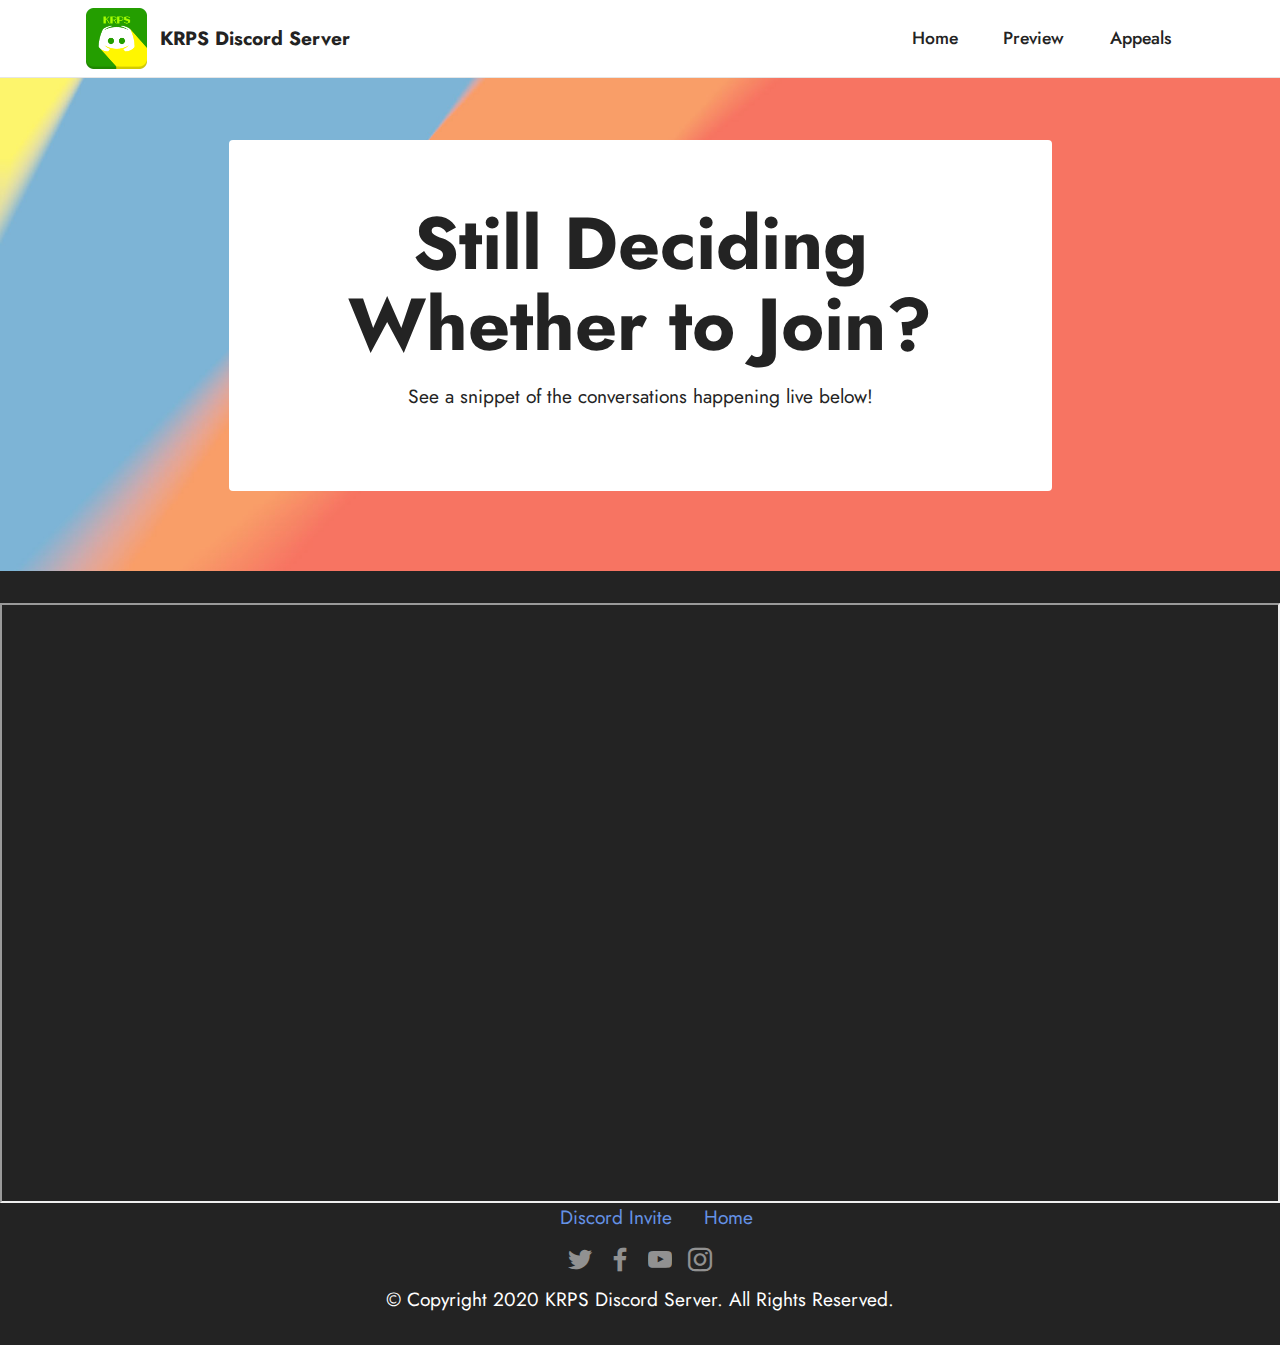
==== commit 9bbec7b8: "Removed advertising links" ====
--- a/public/page1.html
+++ b/public/page1.html
@@ -129,7 +129,7 @@
             </div>
         </div>
     </div>
-</section><section style="background-color: #fff; font-family: -apple-system, BlinkMacSystemFont, 'Segoe UI', 'Roboto', 'Helvetica Neue', Arial, sans-serif; color:#aaa; font-size:12px; padding: 0; align-items: center; display: flex;"><a href="https://mobirise.site/a" style="flex: 1 1; height: 3rem; padding-left: 1rem;"></a><p style="flex: 0 0 auto; margin:0; padding-right:1rem;">How to set up your own site - <a href="https://mobirise.site/x" style="color:#aaa;">More here</a></p></section><script src="assets/web/assets/jquery/jquery.min.js"></script>  <script src="assets/popper/popper.min.js"></script>  <script src="assets/tether/tether.min.js"></script>  <script src="assets/bootstrap/js/bootstrap.min.js"></script>  <script src="assets/smoothscroll/smooth-scroll.js"></script>  <script src="assets/dropdown/js/nav-dropdown.js"></script>  <script src="assets/dropdown/js/navbar-dropdown.js"></script>  <script src="assets/touchswipe/jquery.touch-swipe.min.js"></script>  <script src="assets/parallax/jarallax.min.js"></script>  <script src="assets/theme/js/script.js"></script>
+</section>
 
 
 </body>
